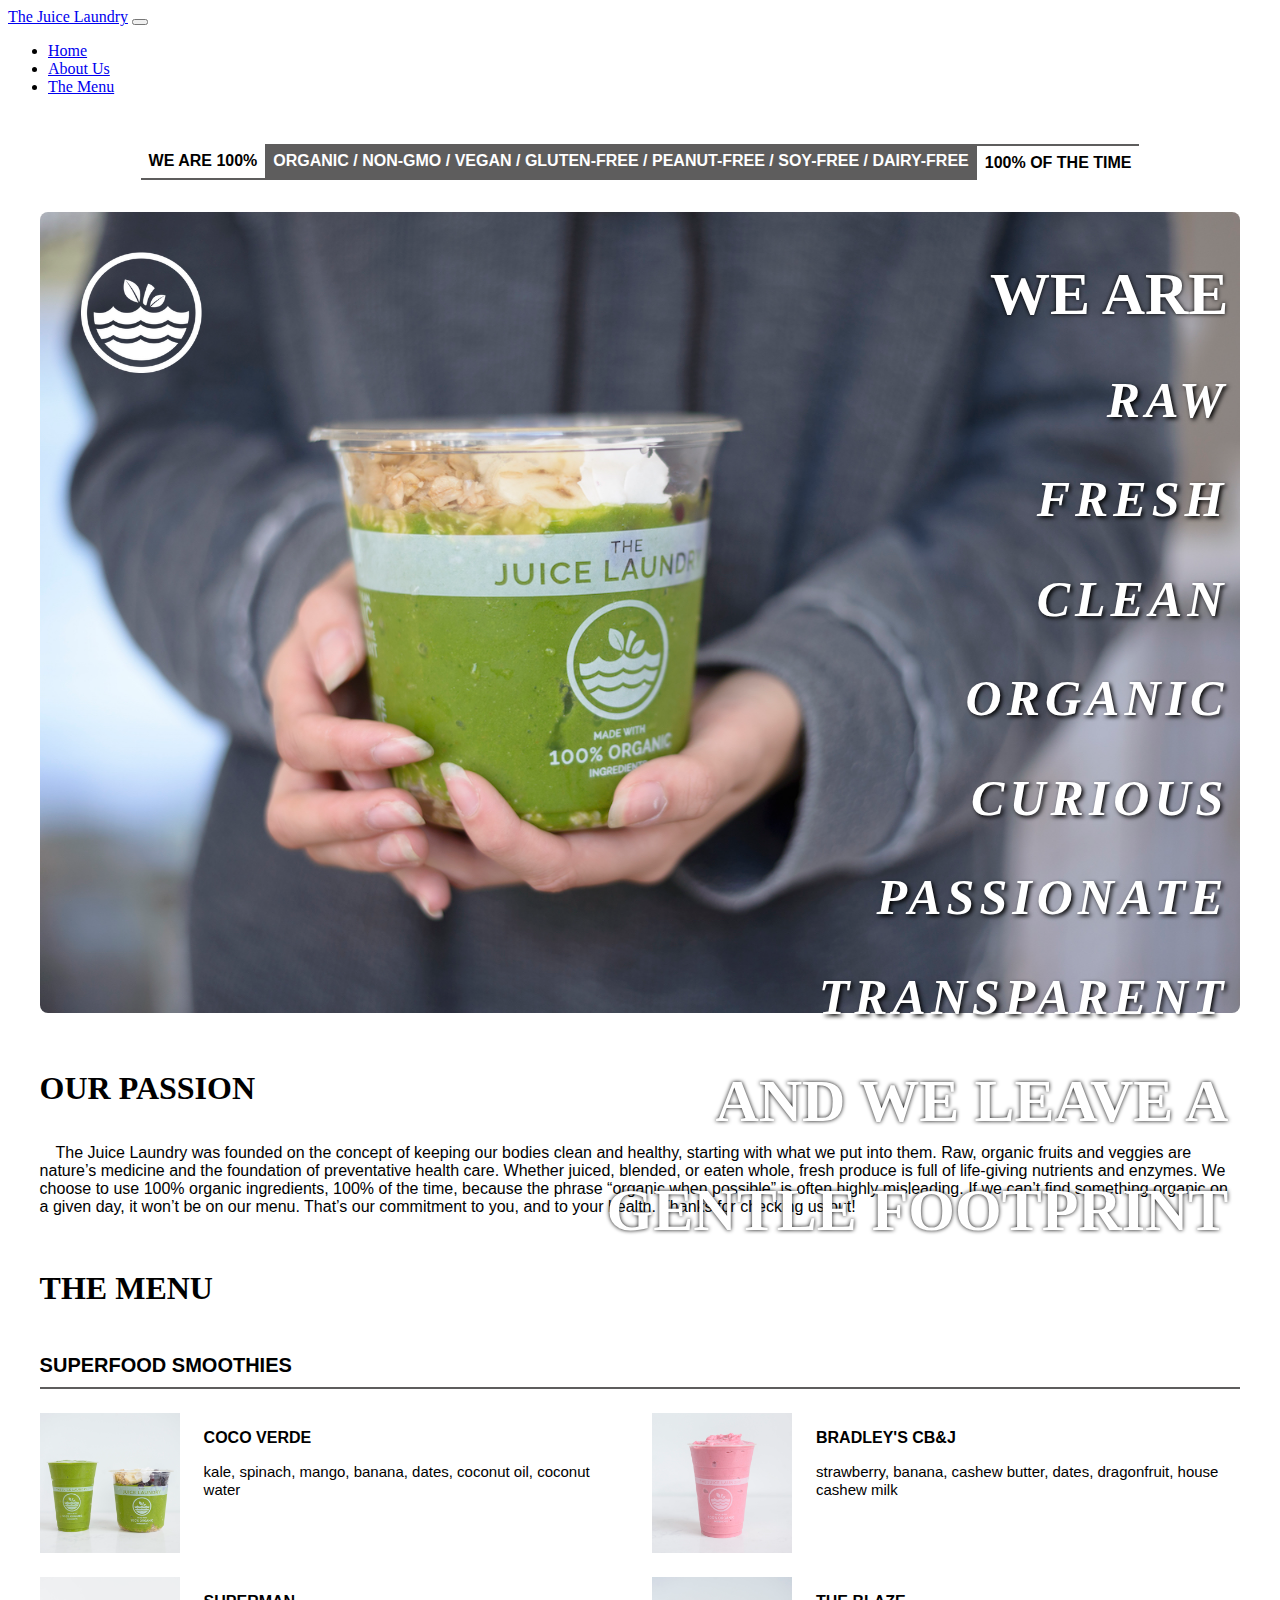
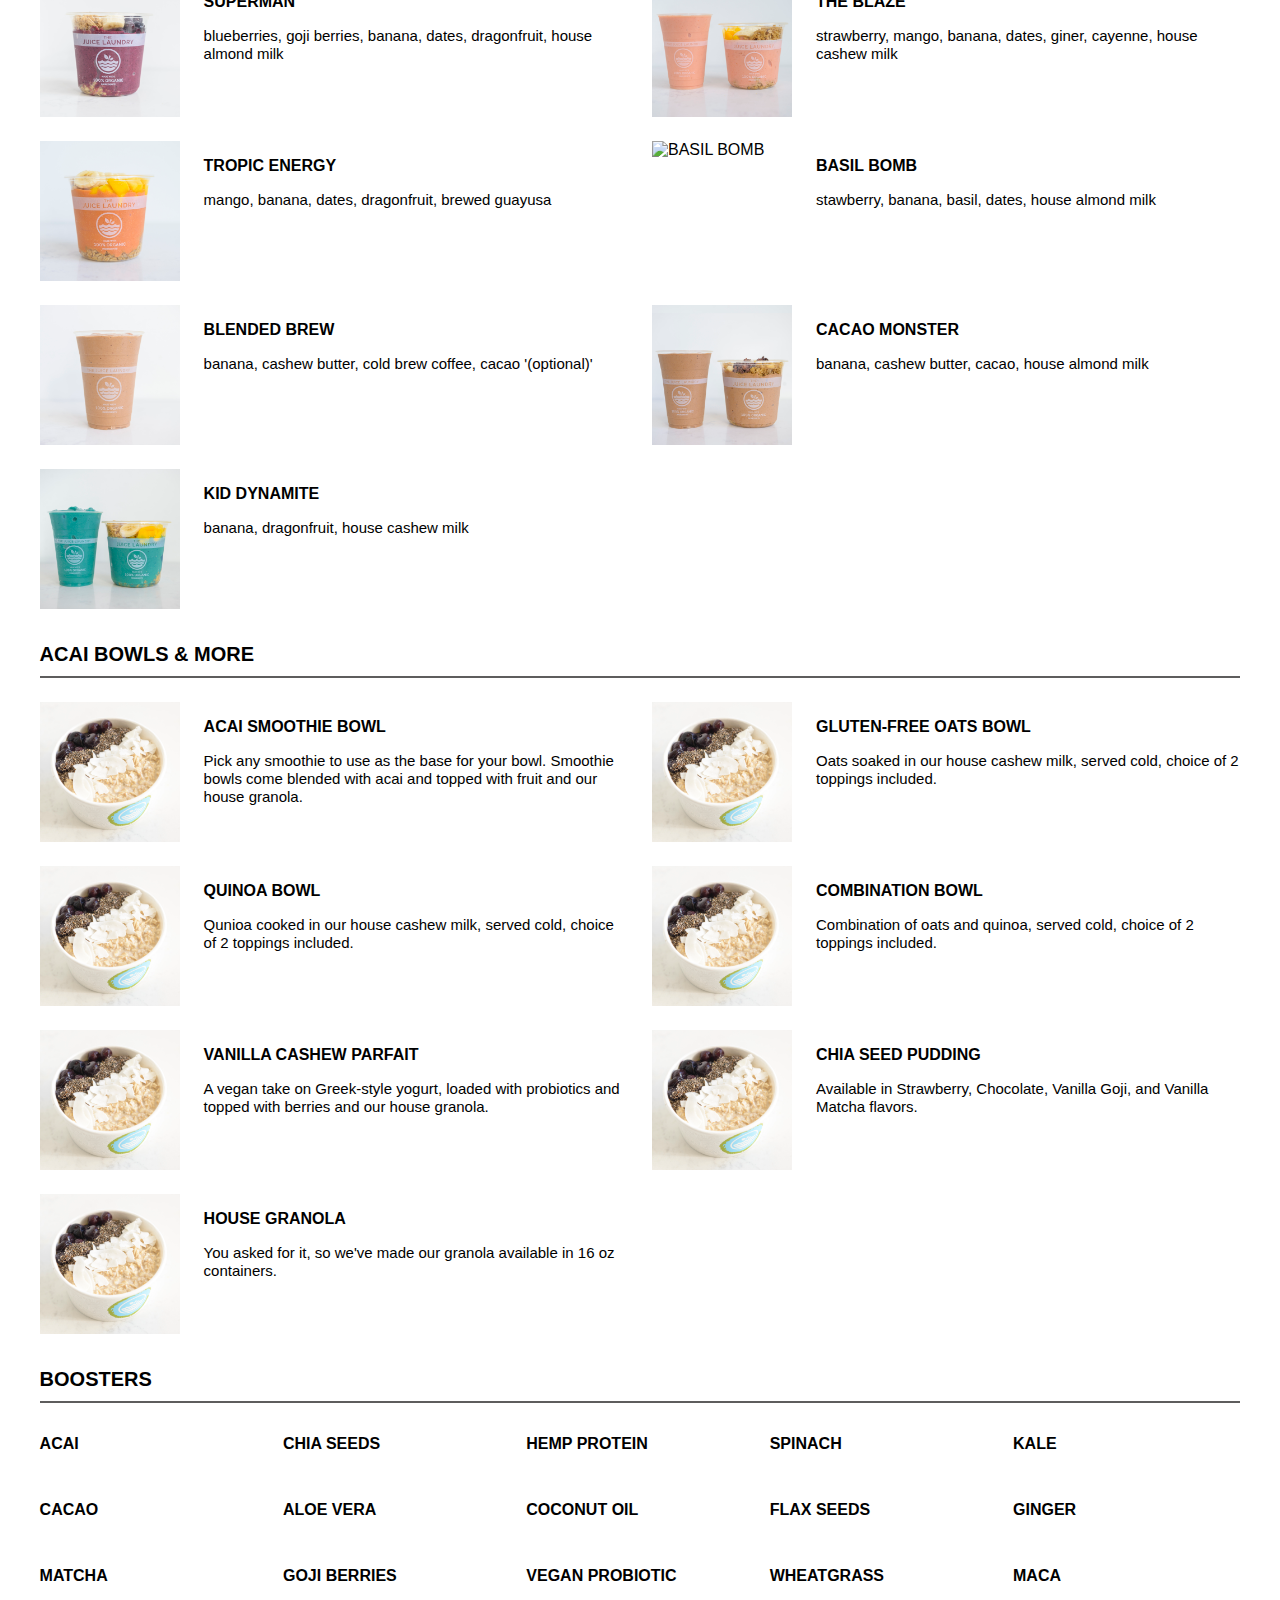
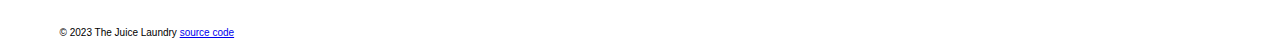
==== index.html @ c57b7bae "Update index.html" ====
<!DOCTYPE html>
<html lang="en-US"> 
    <head>
        <meta charset="UTF-8">
        <meta http-equiv="X-UA-Compatible" content="IE=edge">
        <meta name="viewport" content="width=device-width, initial-scale=1.0">
        <title>The Juice Laundry</title> 
        <link href="https://cdn.jsdelivr.net/npm/bootstrap@5.3.0-alpha2/dist/css/bootstrap.min.css" rel="stylesheet" integrity="sha384-aFq/bzH65dt+w6FI2ooMVUpc+21e0SRygnTpmBvdBgSdnuTN7QbdgL+OapgHtvPp" crossorigin="anonymous">
        <link rel="stylesheet" href="index-css.css">
        <base href="https://12mhudon.github.io/WebsiteChallenge/" target="_parent">
    </head>
    <nav class="navbar navbar-expand-md bg-dark navbar-dark">
        <a class="navbar-brand" href="index.html">The Juice Laundry</a>
      
        <button class="navbar-toggler" type="button" data-toggle="collapse" data-target="#collapsibleNavbar">
          <span class="navbar-toggler-icon"></span>
        </button>
      
        <div class="collapse navbar-collapse" id="collapsibleNavbar">
          <ul class="navbar-nav">
            <li class="nav-item">
              <a class="nav-link" href="index.html">Home</a>
            </li>
            <li class="nav-item">
              <a class="nav-link" href="AboutUs.html">About Us</a>
            </li>
            <li class="nav-item">
              <a class="nav-link" href="Menu.hmtl">The Menu</a>
            </li>
          </ul>
        </div>
      </nav>
      <div class="banner">
        <div class="header">
            <h3 class="header-left">
                WE ARE 100%
            </h3>
            <h3 class="header-middle">
                ORGANIC / NON-GMO / VEGAN / GLUTEN-FREE / PEANUT-FREE / SOY-FREE / DAIRY-FREE 
            </h3>
            <h3 class="header-right">
                100% OF THE TIME
            </h3>             
        </div>
    </div>
    <body>
        <div class="container">
            <div class="header-story">
                <img src="images/backgrounds/person-holding-bowl.jpg" alt="person holding bowl" class="header-story-background">
                <img src="images/logo-small.png" alt="logo" class="header-story-logo">
                <div class = "header-story-text">
                    <h1 class = "header-story-text1">WE ARE</h1>
                    <h2 class = "header-story-text2">RAW</h2>
                    <h2 class = "header-story-text2">FRESH</h2>
                    <h2 class = "header-story-text2">CLEAN</h2>
                    <h2 class = "header-story-text2">ORGANIC</h2>
                    <h2 class = "header-story-text2">CURIOUS</h2>
                    <h2 class = "header-story-text2">PASSIONATE</h2>
                    <h2 class = "header-story-text2">TRANSPARENT</h2>
                    <h1 class = "header-story-text1">AND WE LEAVE A</h1>
                    <h1 class = "header-story-text1">GENTLE FOOTPRINT</h1>
                </div>
            </div>
            <div class="header-passion-text">
                <h1 class = "title">OUR PASSION</h1>
                <p class="header-passion-text-detail" style="text-indent: 1em;">
                    The Juice Laundry was founded on the concept of keeping our bodies clean and healthy, starting with what we put into them. Raw, organic fruits and veggies are nature’s medicine and the foundation of preventative health care. Whether juiced, blended, or eaten whole, fresh produce is full of life-giving nutrients and enzymes. We choose to use 100% organic ingredients, 100% of the time, because the phrase “organic when possible” is often highly misleading. If we can’t find something organic on a given day, it won’t be on our menu. That’s our commitment to you, and to your health. Thanks for checking us out!
                </p>
            </div>
            <div class="menu">
                <h1 class = "title">THE MENU</h1>
                <h2 class="menu-group-title">
                    SUPERFOOD SMOOTHIES
                </h2>
                <div class="menu-group">
                    <div class="menu-item">
                        <img src="images/smoothies-bowls/414-coco-verde.jpg" alt="COCO VERDE" class="menu-item-img">
                        <div class="menu-item-txt">
                            <h3 class="menu-item-title">
                                <span class="menu-item-title">COCO VERDE</span>
                            </h3>
                            <p class="menu-item-detail">
                                kale, spinach, mango, banana, dates, coconut oil, coconut water
                            </p>
                        </div>
                    </div>
                    <div class="menu-item">
                        <img src="images/smoothies-bowls/415-cbj.jpg" alt="BRADLEY'S CB&J" class="menu-item-img">
                        <div class="menu-item-txt">
                            <h3 class="menu-item-title">
                                <span class="menu-item-title">BRADLEY'S CB&J</span>
                            </h3>
                            <p class="menu-item-detail">
                                strawberry, banana, cashew butter, dates, dragonfruit, house cashew milk
                            </p>
                        </div>
                    </div>
                    <div class="menu-item">
                        <img src="images/smoothies-bowls/416-super.jpg" alt="SUPERMAN" class="menu-item-img">
                        <div class="menu-item-txt">
                            <h3 class="menu-item-title">
                                <span class="menu-item-title">SUPERMAN</span>
                            </h3>
                            <p class="menu-item-detail">
                                blueberries, goji berries, banana, dates, dragonfruit, house almond milk
                            </p>
                        </div>
                    </div>
                    <div class="menu-item">
                        <img src="images/smoothies-bowls/417-blaze.jpg" alt="THE BLAZE" class="menu-item-img">
                        <div class="menu-item-txt">
                            <h3 class="menu-item-title">
                                <span class="menu-item-title">THE BLAZE</span>
                            </h3>
                            <p class="menu-item-detail">
                                strawberry, mango, banana, dates, giner, cayenne, house cashew milk
                            </p>
                        </div>
                    </div>
                    <div class="menu-item">
                        <img src="images/smoothies-bowls/452-tropic-energy.jpg" alt="TROPIC ENERGY" class="menu-item-img">
                        <div class="menu-item-txt">
                            <h3 class="menu-item-title">
                                <span class="menu-item-title">TROPIC ENERGY</span>
                            </h3>
                            <p class="menu-item-detail">
                                mango, banana, dates, dragonfruit, brewed guayusa
                            </p>
                        </div>
                    </div>
                    <div class="menu-item">
                        <img src="" alt="BASIL BOMB" class="menu-item-img">
                        <div class="menu-item-txt">
                            <h3 class="menu-item-title">
                                <span class="menu-item-title">BASIL BOMB</span>
                            </h3>
                            <p class="menu-item-detail">
                                stawberry, banana, basil, dates, house almond milk
                            </p>
                        </div>
                    </div>
                    <div class="menu-item">
                        <img src="images/smoothies-bowls/451-blended-brew.jpg" alt="BLENDED BREW" class="menu-item-img">
                        <div class="menu-item-txt">
                            <h3 class="menu-item-title">
                                <span class="menu-item-title">BLENDED BREW</span>
                            </h3>
                            <p class="menu-item-detail">
                                banana, cashew butter, cold brew coffee, cacao '(optional)'
                            </p>
                        </div>
                    </div>
                    <div class="menu-item">
                        <img src="images/smoothies-bowls/453-cacao-monster.jpg" alt="CACAO MONSTER" class="menu-item-img">
                        <div class="menu-item-txt">
                            <h3 class="menu-item-title">
                                <span class="menu-item-title">CACAO MONSTER</span>
                            </h3>
                            <p class="menu-item-detail">
                                banana, cashew butter, cacao, house almond milk
                            </p>
                        </div>
                    </div>
                    <div class="menu-item">
                        <img src="images/smoothies-bowls/465-waterboy.jpg.jpg" alt="KID DYNAMITE" class="menu-item-img">
                        <div class="menu-item-txt">
                            <h3 class="menu-item-title">
                                <span class="menu-item-title">KID DYNAMITE</span>
                            </h3>
                            <p class="menu-item-detail">
                                banana, dragonfruit, house cashew milk
                            </p>
                        </div>
                    </div>
                </div>
                <h2 class="menu-group-title">
                    ACAI BOWLS & MORE
                </h2>
                <div class="menu-group">
                    <div class="menu-item">
                        <img src="images/snacks/475-breakfast-bowl.jpg" alt="ACAI SMOOTHIE BOWL" class="menu-item-img">
                        <div class="menu-item-txt">
                            <h3 class="menu-item-title">
                                <span class="menu-item-title">ACAI SMOOTHIE BOWL</span>
                            </h3>
                            <p class="menu-item-detail">
                                Pick any smoothie to use as the base for your bowl. Smoothie bowls come blended with acai and topped with fruit and our house granola.
                            </p>
                        </div>
                    </div>
                    <div class="menu-item">
                        <img src="images/snacks/475-breakfast-bowl.jpg" alt="GLUTEN-FREE OATS BOWL" class="menu-item-img">
                        <div class="menu-item-txt">
                            <h3 class="menu-item-title">
                                <span class="menu-item-title">GLUTEN-FREE OATS BOWL</span>
                            </h3>
                            <p class="menu-item-detail">
                                Oats soaked in our house cashew milk, served cold, choice of 2 toppings included.
                            </p>
                        </div>
                    </div>
                    <div class="menu-item">
                        <img src="images/snacks/475-breakfast-bowl.jpg" alt="QUINOA BOWL" class="menu-item-img">
                        <div class="menu-item-txt">
                            <h3 class="menu-item-title">
                                <span class="menu-item-title">QUINOA BOWL</span>
                            </h3>
                            <p class="menu-item-detail">
                                Qunioa cooked in our house cashew milk, served cold, choice of 2 toppings included.
                            </p>
                        </div>
                    </div>
                    <div class="menu-item">
                        <img src="images/snacks/475-breakfast-bowl.jpg" alt="COMBINATION BOWL" class="menu-item-img">
                        <div class="menu-item-txt">
                            <h3 class="menu-item-title">
                                <span class="menu-item-title">COMBINATION BOWL</span>
                            </h3>
                            <p class="menu-item-detail">
                                Combination of oats and quinoa, served cold, choice of 2 toppings included.
                            </p>
                        </div>
                    </div>
                    <div class="menu-item">
                        <img src="images/snacks/475-breakfast-bowl.jpg" alt="VANILLA CASHEW PARFAIT" class="menu-item-img">
                        <div class="menu-item-txt">
                            <h3 class="menu-item-title">
                                <span class="menu-item-title">VANILLA CASHEW PARFAIT</span>
                            </h3>
                            <p class="menu-item-detail">
                                A vegan take on Greek-style yogurt, loaded with probiotics and topped with berries and our house granola.
                            </p>
                        </div>
                    </div>
                    <div class="menu-item">
                        <img src="images/snacks/475-breakfast-bowl.jpg" alt="CHIA SEED PUDDING" class="menu-item-img">
                        <div class="menu-item-txt">
                            <h3 class="menu-item-title">
                                <span class="menu-item-title">CHIA SEED PUDDING</span>
                            </h3>
                            <p class="menu-item-detail">
                                Available in Strawberry, Chocolate, Vanilla Goji, and Vanilla Matcha flavors.
                            </p>
                        </div>
                    </div>
                    <div class="menu-item">
                        <img src="images/snacks/475-breakfast-bowl.jpg" alt="HOUSE GRANOLA" class="menu-item-img">
                        <div class="menu-item-txt">
                            <h3 class="menu-item-title">
                                <span class="menu-item-title">HOUSE GRANOLA</span>
                            </h3>
                            <p class="menu-item-detail">
                                You asked for it, so we've made our granola available in 16 oz containers.
                            </p>
                        </div>
                    </div>
                </div>
                <h2 class="menu-group-title">
                    BOOSTERS
                </h2>
                <div class="menu-group-alt">
                    <div class="menu-item">
                        <div class="menu-item-txt">
                            <h3 class="menu-item-title-small">
                                <span class="menu-item-title-small">ACAI</span>
                            </h3>
                        </div>
                    </div>
                    <div class="menu-item">
                        <div class="menu-item-txt">
                            <h3 class="menu-item-title-small">
                                <span class="menu-item-title-small">CHIA SEEDS</span>
                            </h3>
                        </div>
                    </div>
                    <div class="menu-item">
                        <div class="menu-item-txt">
                            <h3 class="menu-item-title-small">
                                <span class="menu-item-title-small">HEMP PROTEIN</span>
                            </h3>
                        </div>
                    </div>
                    <div class="menu-item">
                        <div class="menu-item-txt">
                            <h3 class="menu-item-title-small">
                                <span class="menu-item-title-small">SPINACH</span>
                            </h3>
                        </div>
                    </div>
                    <div class="menu-item">
                        <div class="menu-item-txt">
                            <h3 class="menu-item-title-small">
                                <span class="menu-item-title-small">KALE</span>
                            </h3>
                        </div>
                    </div>
                    <div class="menu-item">
                        <div class="menu-item-txt">
                            <h3 class="menu-item-title-small">
                                <span class="menu-item-title-small">CACAO</span>
                            </h3>
                        </div>
                    </div>
                    <div class="menu-item">
                        <div class="menu-item-txt">
                            <h3 class="menu-item-title-small">
                                <span class="menu-item-title-small">ALOE VERA</span>
                            </h3>
                        </div>
                    </div>
                    <div class="menu-item">
                        <div class="menu-item-txt">
                            <h3 class="menu-item-title-small">
                                <span class="menu-item-title-small">COCONUT OIL</span>
                            </h3>
                        </div>
                    </div>
                    <div class="menu-item">
                        <div class="menu-item-txt">
                            <h3 class="menu-item-title-small">
                                <span class="menu-item-title-small">FLAX SEEDS</span>
                            </h3>
                        </div>
                    </div>
                    <div class="menu-item">
                        <div class="menu-item-txt">
                            <h3 class="menu-item-title-small">
                                <span class="menu-item-title-small">GINGER</span>
                            </h3>
                        </div>
                    </div>
                    <div class="menu-item">
                        <div class="menu-item-txt">
                            <h3 class="menu-item-title-small">
                                <span class="menu-item-title-small">MATCHA</span>
                            </h3>
                        </div>
                    </div>
                    <div class="menu-item">
                        <div class="menu-item-txt">
                            <h3 class="menu-item-title-small">
                                <span class="menu-item-title-small">GOJI BERRIES</span>
                            </h3>
                        </div>
                    </div>
                    <div class="menu-item">
                        <div class="menu-item-txt">
                            <h3 class="menu-item-title-small">
                                <span class="menu-item-title-small">VEGAN PROBIOTIC</span>
                            </h3>
                        </div>
                    </div>
                    <div class="menu-item">
                        <div class="menu-item-txt">
                            <h3 class="menu-item-title-small">
                                <span class="menu-item-title-small">WHEATGRASS</span>
                            </h3>
                        </div>
                    </div>
                    <div class="menu-item">
                        <div class="menu-item-txt">
                            <h3 class="menu-item-title-small">
                                <span class="menu-item-title-small">MACA</span>
                            </h3>
                        </div>
                    </div>
            </div>
            <div class = footer>
                <p>&copy; 2023 The Juice Laundry
                    <a href="https://github.com/12mhudon/WebsiteChallenge">source code</a>
                </p>
            </div>
        </div>
    </body>
    
</html>
---- index-css.css ----
.banner {
    margin: 0 auto;
    padding: 0;
    text-align: center;
    align-content: center;
    width: fit-content;
}

.container {
    width: 95%;
    margin: 0 auto;
}

.header-story {
    position: relative;
    display: inline-block;
}

.header-story-background {
    width: 100%;
    height: 100%;
    object-fit: cover;
    border-radius: 8px;
}

.header-story-logo {
    position: absolute;
    top: 5%;
    left: 1%;
    width: 15%;
    height: 15%;
    object-fit: contain;
}

.header-story-text {
    text-align: right;
    color: white;
    position: absolute;
    margin: 0px;
    top: 1%;
    right: 1%;
}

.header-story-text1 {
    font-size: 22px;
    text-shadow: 0px 0px 4px black;
}

.header-story-text2 {
    font-size: 17px;
    font-style: italic;
    text-shadow: 2px 2px 4px black;
    letter-spacing: 0.1em;
}

.header-passion-text {
    font-family: sans-serif;
}

.title{
    padding-top: 1em;
    padding-bottom: 0.5em;
    font-family: cursive;
}

.footer {
    font-family: sans-serif;
    font-size: 10px;
    padding-left: 2em;
}

.header {
    display: flex;
    font-family: sans-serif;
    padding: 1em 0;
    text-align: center;
    width: fit-content;
}

.header-left {
    font-size: 12px;
    border-bottom: 2px solid #5e5d5d;
    padding: 0.5em;
}

.header-right {
    font-size: 12px;
    border-top: 2px solid #5e5d5d;
    padding: 0.5em;
}

.header-middle {
    font-size: 12px;
    font-weight:bold;
    background-color:#5e5d5d;
    color: white;
    padding: 0.5em;
}

.menu { 
    font-family: sans-serif;
}

.menu-group-title { 
    font-size: 18px;
    font-weight: bolder;
    margin: 0;
    padding-top: 0.5em;
    padding-bottom: 0.5em;
    border-bottom: 2px solid #5e5d5d;
}

.menu-item-title {
    font-size: 14px;
    font-weight: bold;
}

.menu-item-detail {
    line-height: 1.2;
    font-size: 13px;
}

.menu-group {
    display: grid;
    grid-template-columns: 1f;
    gap: 1.5em;
    padding: 1.5em 0;
}

.menu-item {
    display: flex;
}

.menu-item-txt {
    flex-grow: 1;
}

.menu-item-img {
    width: 90px;
    height: 90px;
    margin-right: 1.5em;
    flex-shrink: 0;
    object-fit: cover;
}

.menu-item-title-small {
    font-size: 14px;
}

.menu-group-alt {
    display: grid;
    grid-template-columns: 1fr 1fr 1fr 1fr;
    gap: 1em;
    padding: 1em 0;
}

@media screen and (min-width: 768px) {
    .header-story-text1 {
        font-size: 36px;
        text-shadow: 0px 0px 4px black;
    }
    
    .header-story-text2 {
        font-size: 28px;
        font-style: italic;
        text-shadow: 2px 2px 4px black;
        letter-spacing: 0.1em;
    }
}

@media screen and (min-width: 992px) {
    .menu-group-title {
        font-size: 20px;
        font-weight: bolder;
        margin: 0;
        padding-top: 0.5em;
        padding-bottom: 0.5em;
        border-bottom: 2px solid #5e5d5d;
    }

    .menu-item-title {
        font-size: 16px;
        font-weight: bold;
    }

    .menu-item-detail {
        line-height: 1.2;
        font-size: 15px;
    }

    .header-left {
        font-size: 16px;
        border-bottom: 2px solid #5e5d5d;
        padding: 0.5em;
    }
    
    .header-right {
        font-size: 16px;
        border-top: 2px solid #5e5d5d;
        padding: 0.5em;
    }
    
    .header-middle {
        font-size: 16px;
        font-weight: bold;
        background-color: #5e5d5d;
        color: white;
        padding: 0.5em;
    }

    .menu-group {
        grid-template-columns: 1fr 1fr;
    }
    .menu-item-img {
        width: 140px;
        height: 140px;
        margin-right: 1.5em;
        flex-shrink: 0;
        object-fit: cover;
    }

    .menu-item-title-small {
        font-size: 16px;
    }

    .menu-group-alt {
        display: grid;
        grid-template-columns: 1fr 1fr 1fr 1fr 1fr;
        gap: 1em;
        padding: 1em 0;
    }

    .header-story-text1 {
        font-size: 48px;
        text-shadow: 0px 0px 4px black;
    }
    
    .header-story-text2 {
        font-size: 40px;
        font-style: italic;
        text-shadow: 2px 2px 4px black;
        letter-spacing: 0.1em;
    }
}

@media screen and (min-width: 1200px) {
    .header-story-text1 {
        font-size: 60px;
        text-shadow: 0px 0px 4px black;
    }
    
    .header-story-text2 {
        font-size: 50px;
        font-style: italic;
        text-shadow: 2px 2px 4px black;
        letter-spacing: 0.1em;
    }
}
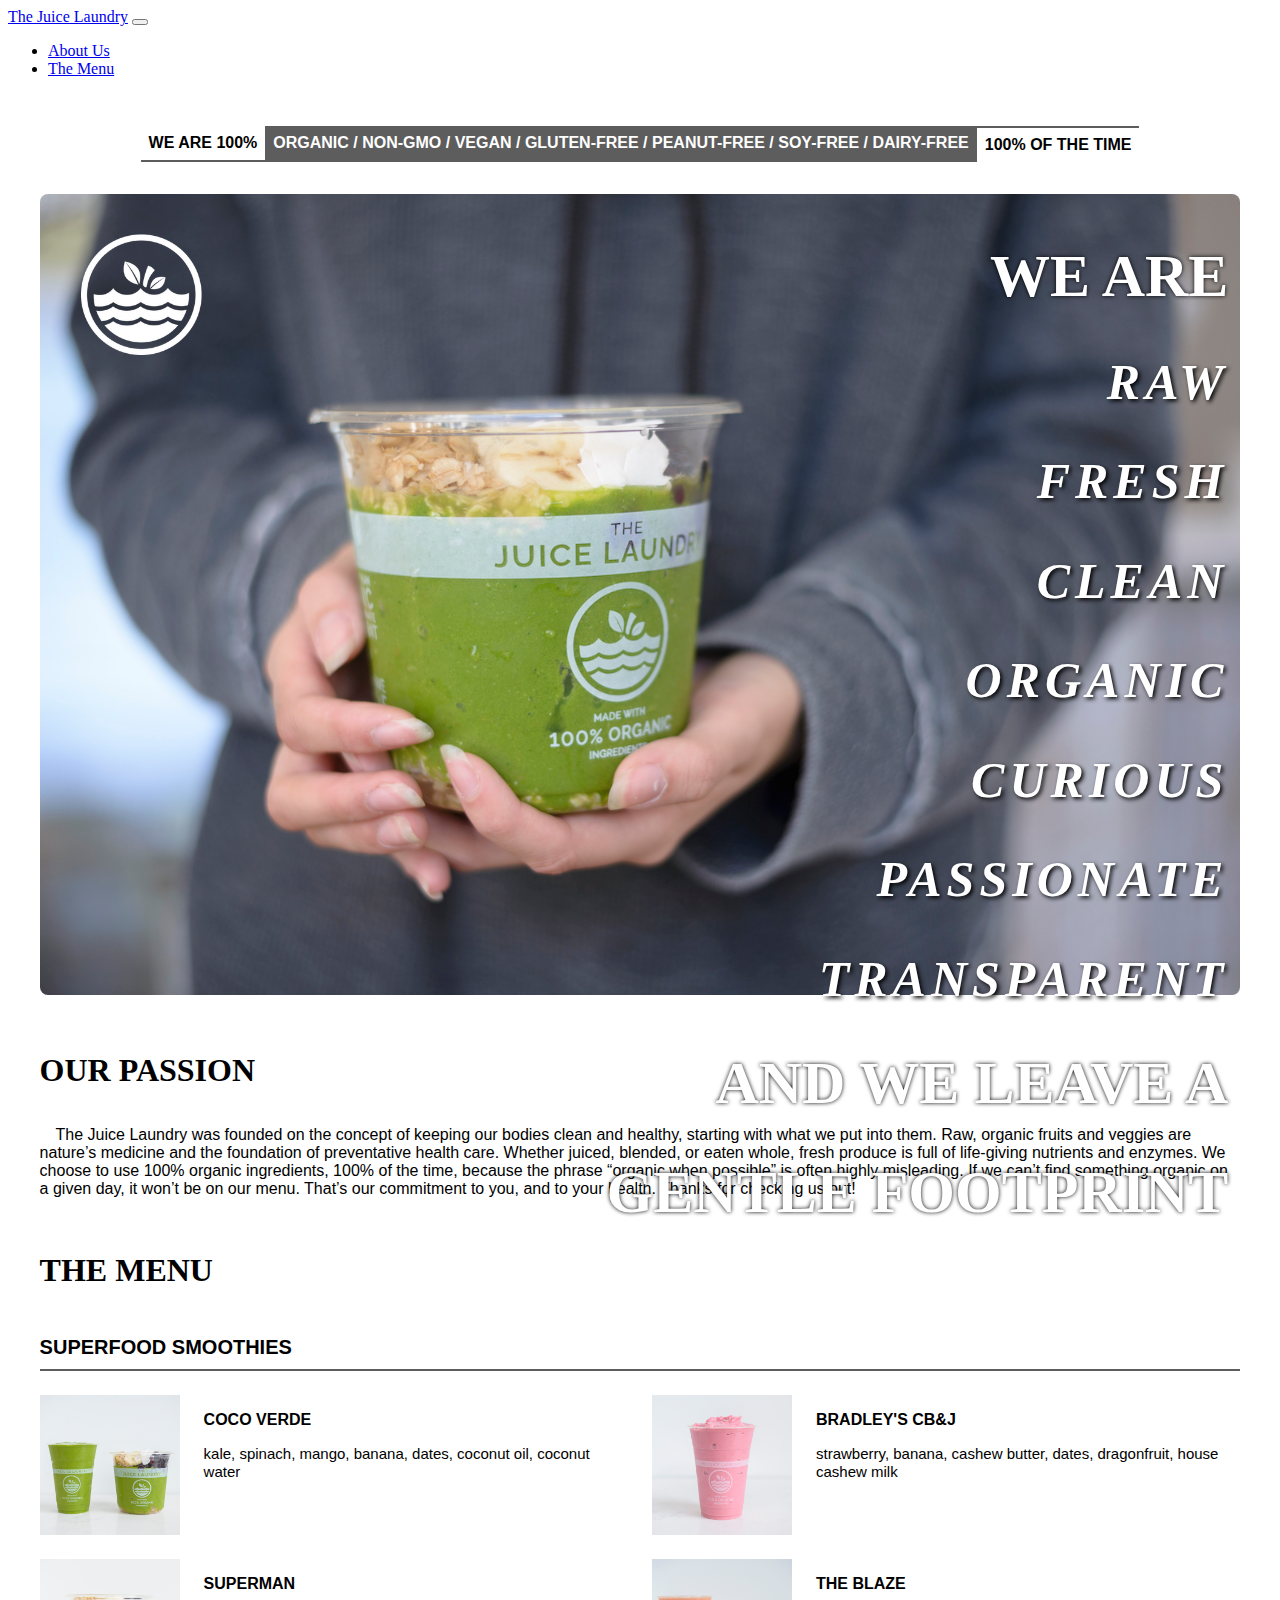
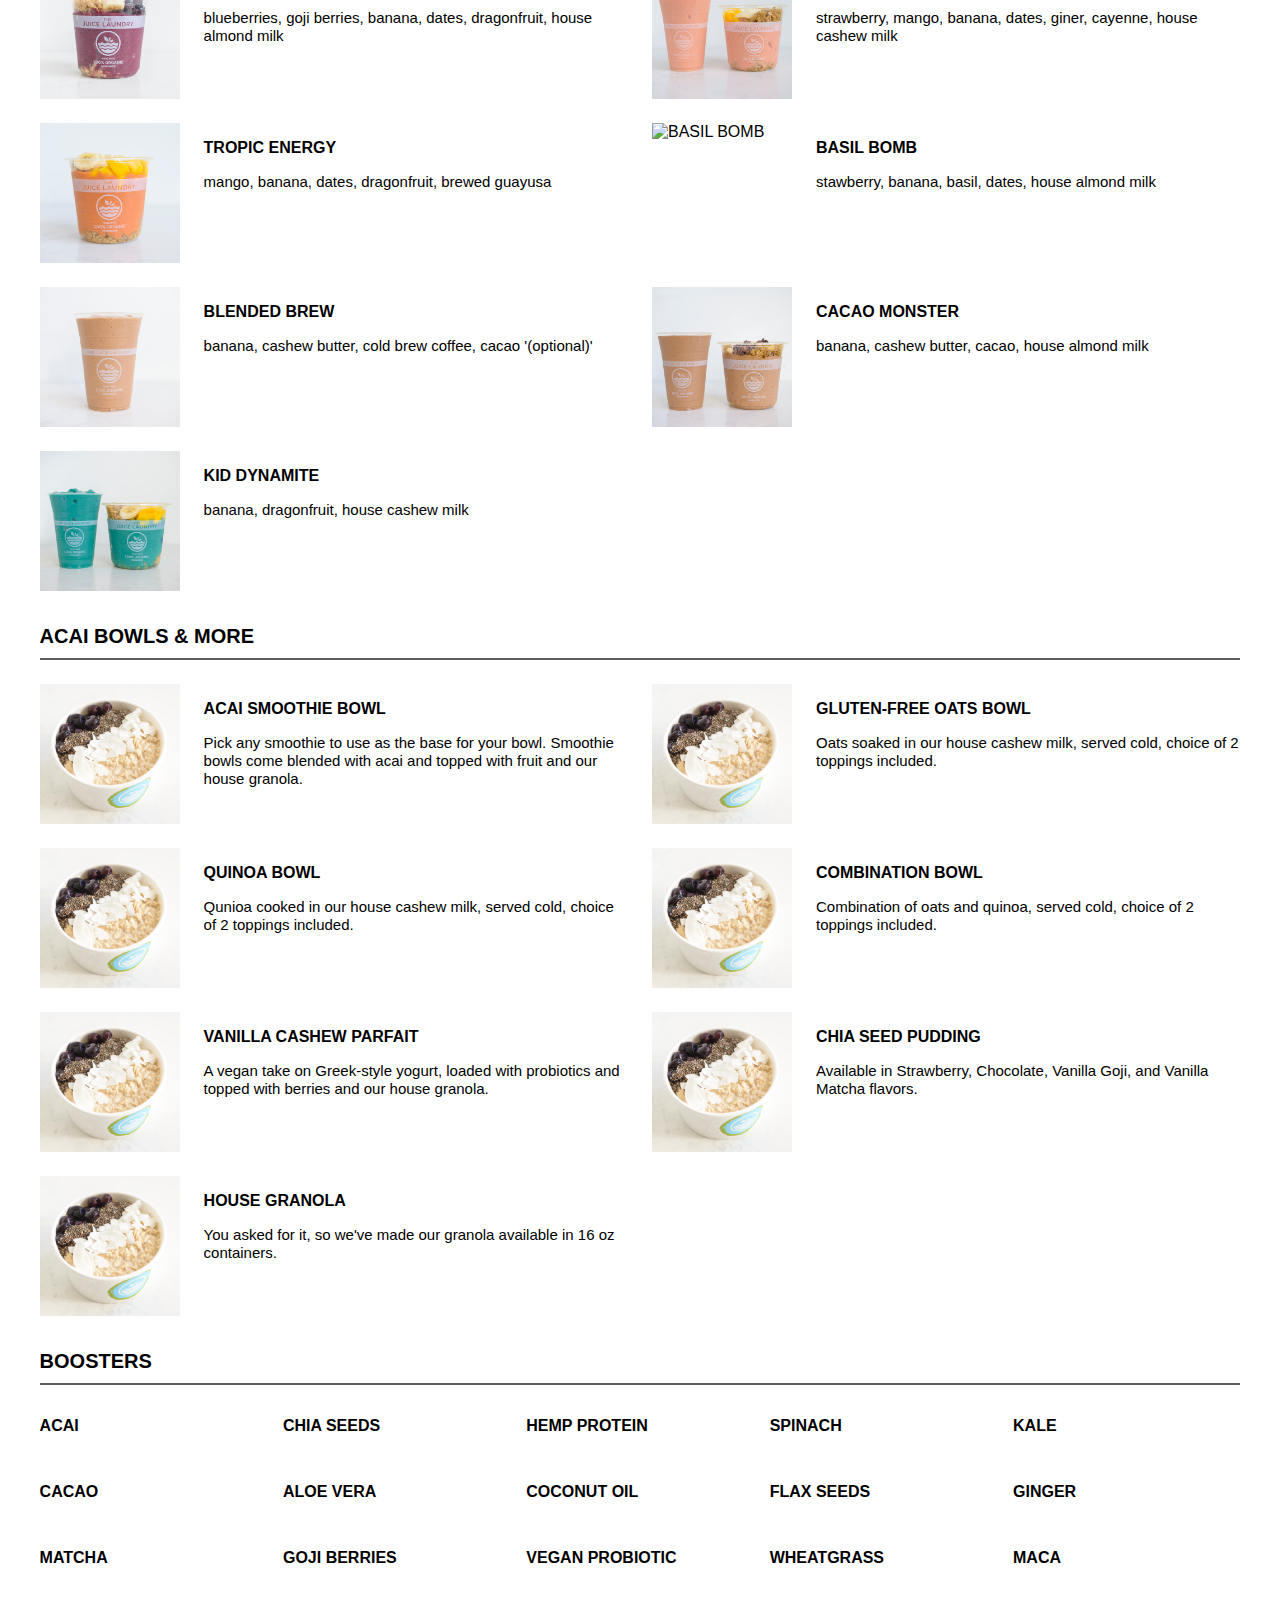
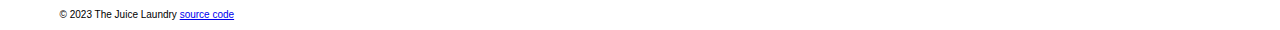
==== commit 9bc948a1: "Update index.html" ====
--- a/index.html
+++ b/index.html
@@ -6,28 +6,30 @@
         <meta name="viewport" content="width=device-width, initial-scale=1.0">
         <title>The Juice Laundry</title> 
         <link href="https://cdn.jsdelivr.net/npm/bootstrap@5.3.0-alpha2/dist/css/bootstrap.min.css" rel="stylesheet" integrity="sha384-aFq/bzH65dt+w6FI2ooMVUpc+21e0SRygnTpmBvdBgSdnuTN7QbdgL+OapgHtvPp" crossorigin="anonymous">
+        <script src="https://cdn.jsdelivr.net/npm/bootstrap@5.0.0-beta3/dist/js/bootstrap.bundle.min.js" integrity="sha384-JEW9xMcG8R+pH31jmWH6WWP0WintQrMb4s7ZOdauHnUtxwoG2vI5DkLtS3qm9Ekf" crossorigin="anonymous"></script>
         <link rel="stylesheet" href="index-css.css">
         <base href="https://12mhudon.github.io/WebsiteChallenge/" target="_parent">
     </head>
-    <nav class="navbar navbar-expand-md bg-dark navbar-dark">
-        <a class="navbar-brand" href="index.html">The Juice Laundry</a>
-      
-        <button class="navbar-toggler" type="button" data-toggle="collapse" data-target="#collapsibleNavbar">
-          <span class="navbar-toggler-icon"></span>
-        </button>
-      
-        <div class="collapse navbar-collapse" id="collapsibleNavbar">
-          <ul class="navbar-nav">
-            <li class="nav-item">
-              <a class="nav-link" href="index.html">Home</a>
-            </li>
-            <li class="nav-item">
-              <a class="nav-link" href="AboutUs.html">About Us</a>
-            </li>
-            <li class="nav-item">
-              <a class="nav-link" href="Menu.hmtl">The Menu</a>
-            </li>
-          </ul>
+    <nav class="navbar navbar-expand-lg navbar-light bg-dark fixed-top" data-bs-theme="dark">
+        <div class="container-fluid">
+          <a class="navbar-brand" href="index.html">The Juice Laundry</a>
+  
+          <button class="navbar-toggler" type="button" data-bs-toggle="collapse" data-bs-target="#navbarSupportedContent" aria-controls="navbarSupportedContent" aria-expanded="false" aria-label="Toggle navigation">
+            <span class="navbar-toggler-icon"></span>
+          </button>
+  
+          <div class="collapse navbar-collapse" id="navbarSupportedContent">
+            <ul class="navbar-nav ms-auto mb-2 mb-lg-0">
+              <li class="nav-item">
+                <a class="nav-link active" aria-current="page" href="AboutUs.html">About Us</a>
+              </li>
+  
+              <li class="nav-item">
+                <a class="nav-link" href="Menu.html">The Menu</a>
+              </li>
+  
+            </ul>
+          </div>
         </div>
       </nav>
       <div class="banner">
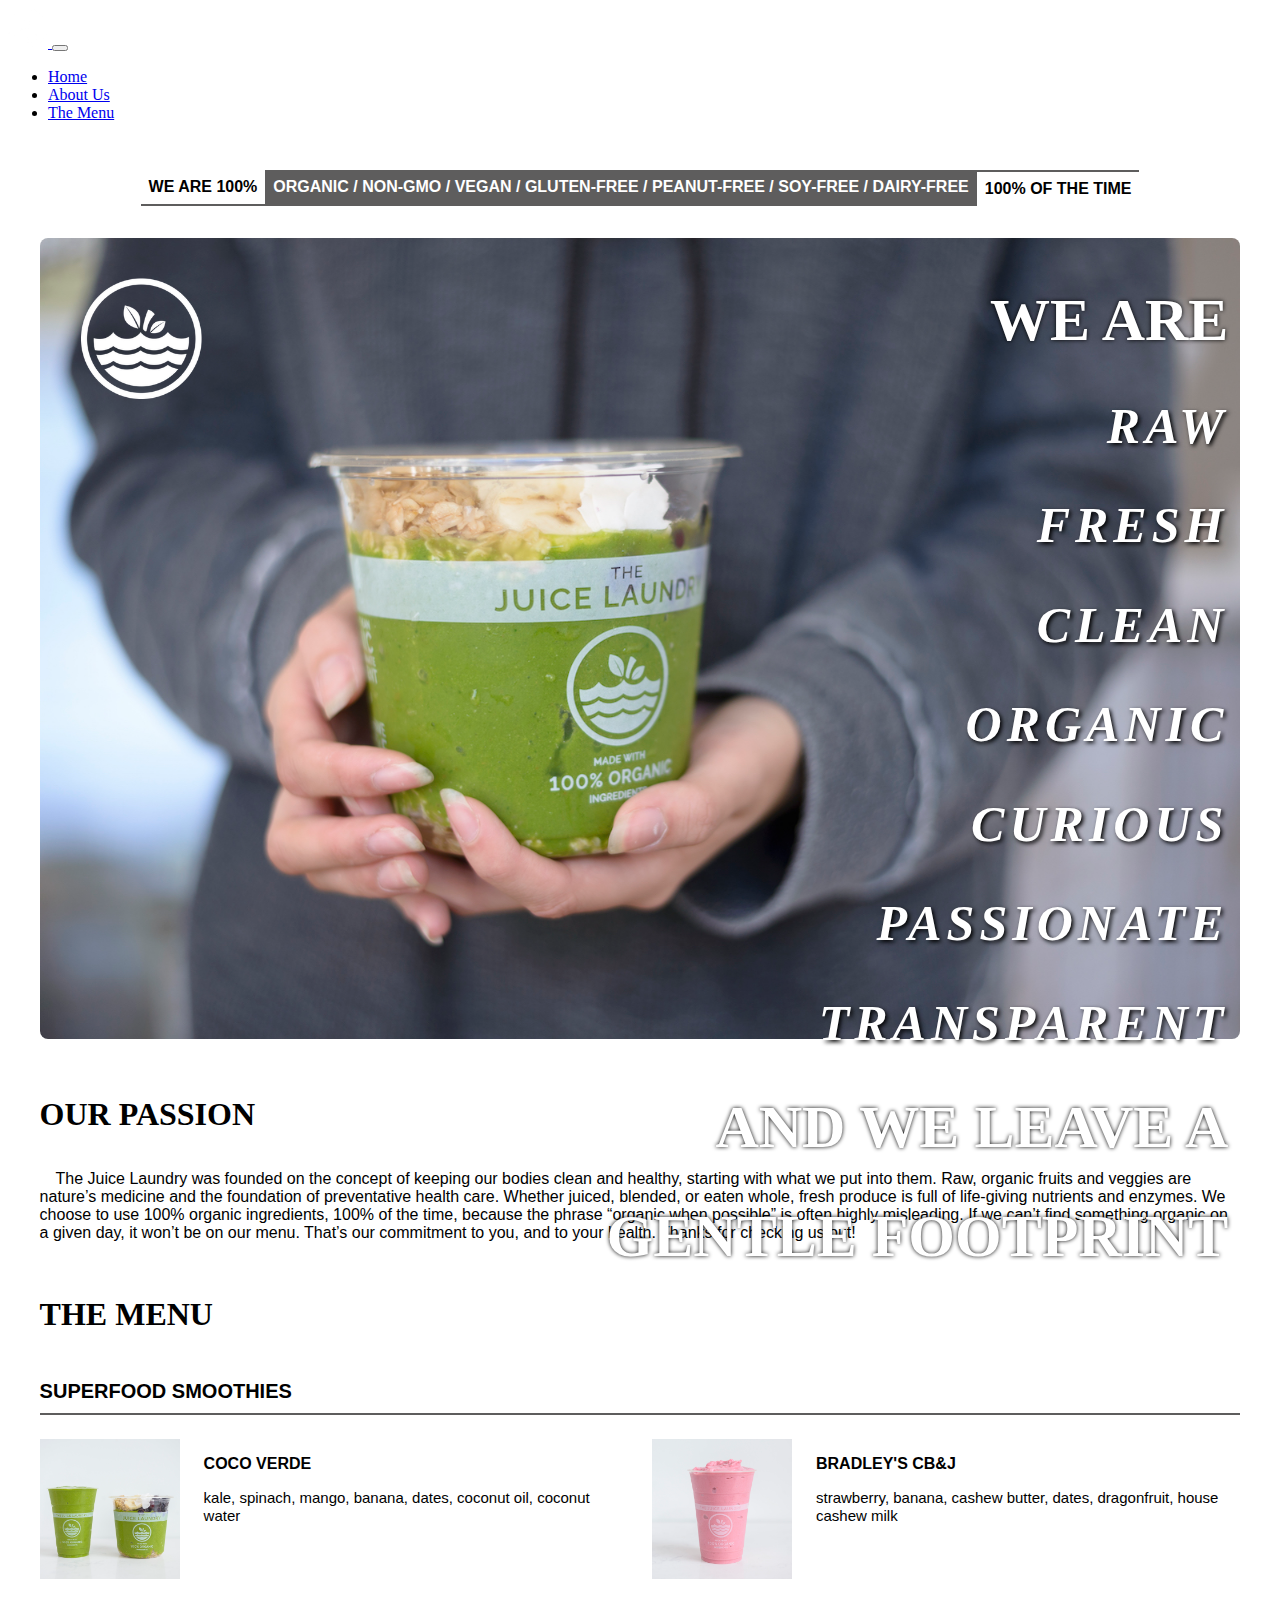
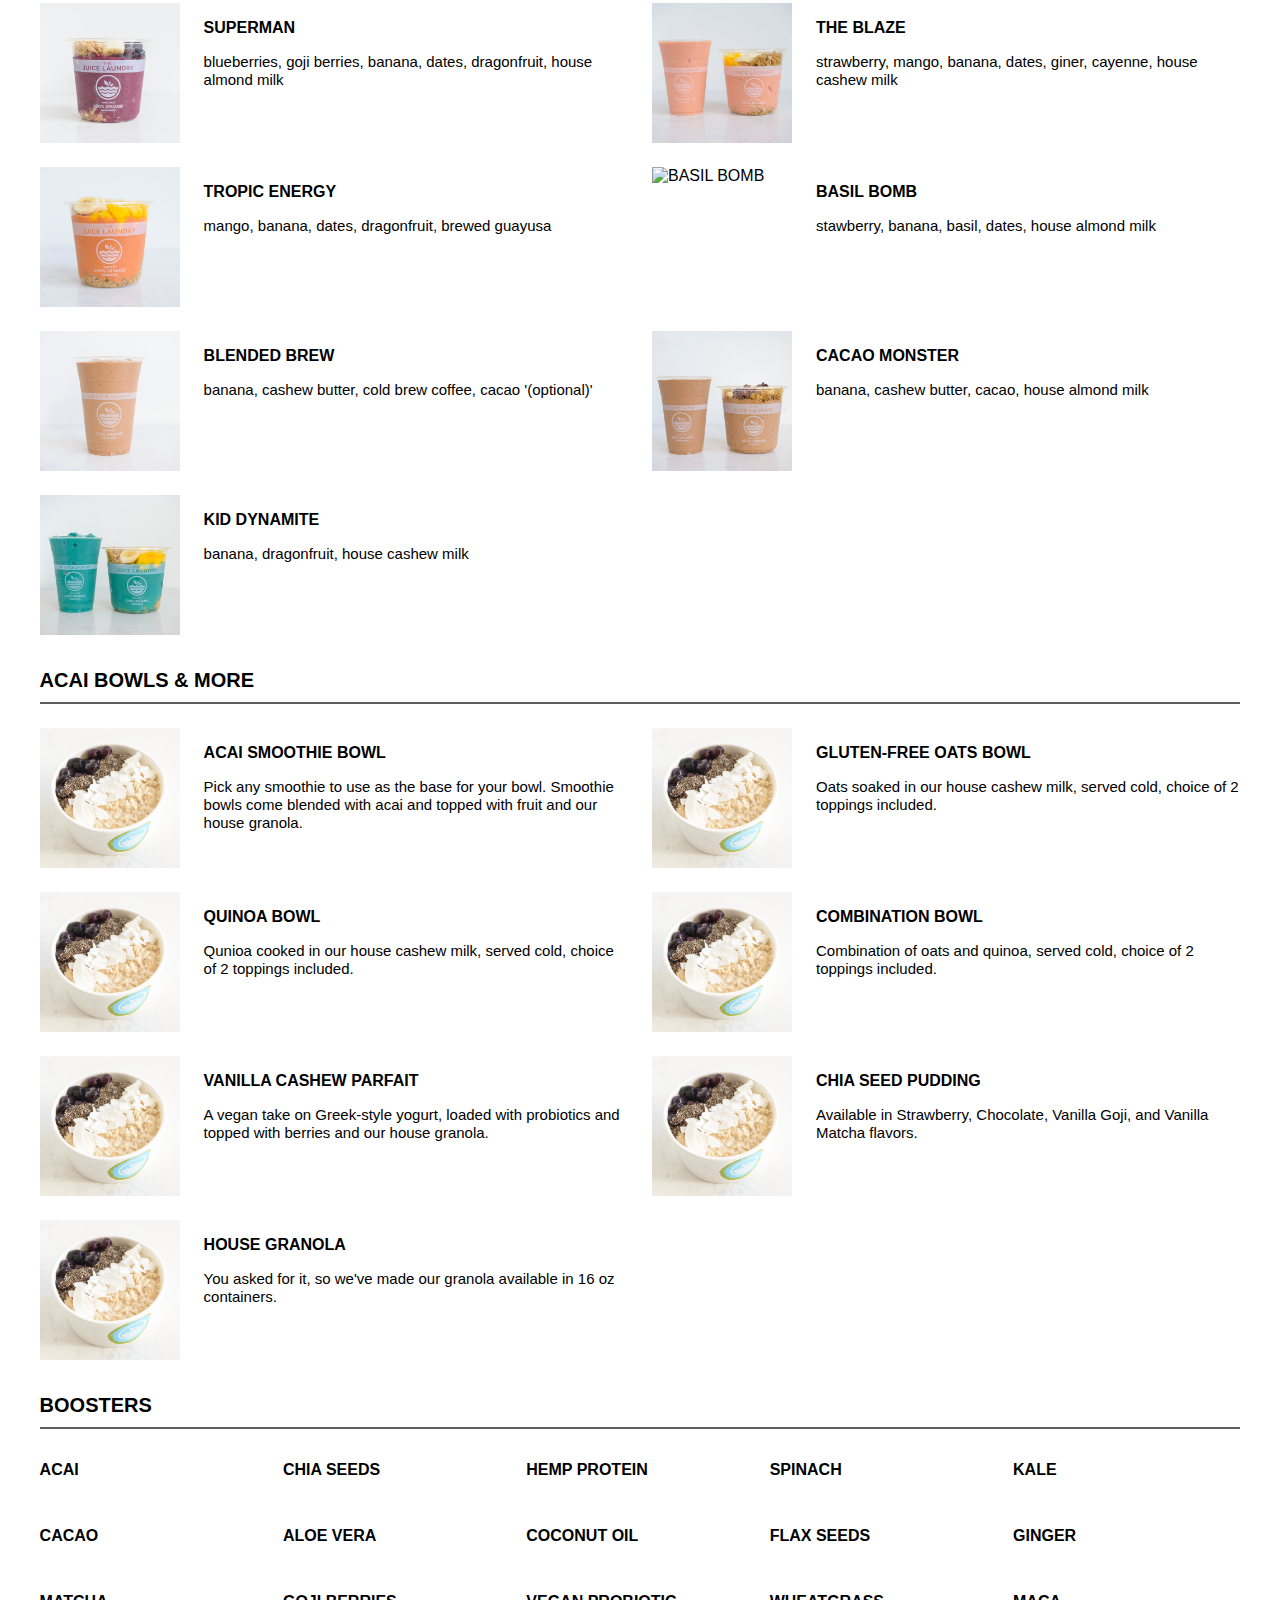
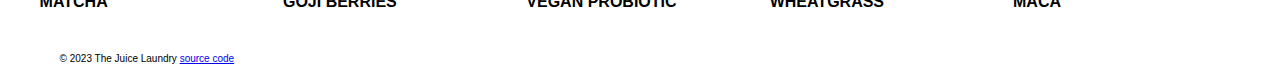
==== commit d72d09f1: "updated navbar links and format" ====
--- a/index.html
+++ b/index.html
@@ -12,7 +12,9 @@
     </head>
     <nav class="navbar navbar-expand-lg navbar-light bg-dark fixed-top" data-bs-theme="dark">
         <div class="container-fluid">
-          <a class="navbar-brand" href="index.html">The Juice Laundry</a>
+          <a class="navbar-brand" href="index.html">
+            <img src="images/logo-small.png" alt="Logo" style="width:40px;">
+        </a>
   
           <button class="navbar-toggler" type="button" data-bs-toggle="collapse" data-bs-target="#navbarSupportedContent" aria-controls="navbarSupportedContent" aria-expanded="false" aria-label="Toggle navigation">
             <span class="navbar-toggler-icon"></span>
@@ -21,9 +23,11 @@
           <div class="collapse navbar-collapse" id="navbarSupportedContent">
             <ul class="navbar-nav ms-auto mb-2 mb-lg-0">
               <li class="nav-item">
-                <a class="nav-link active" aria-current="page" href="AboutUs.html">About Us</a>
+                <a class="nav-link active" aria-current="page" href="index.html">Home</a>
               </li>
-  
+              <li class="nav-item">
+                <a class="nav-link" href="AboutUs.html">About Us</a>
+              </li>
               <li class="nav-item">
                 <a class="nav-link" href="Menu.html">The Menu</a>
               </li>
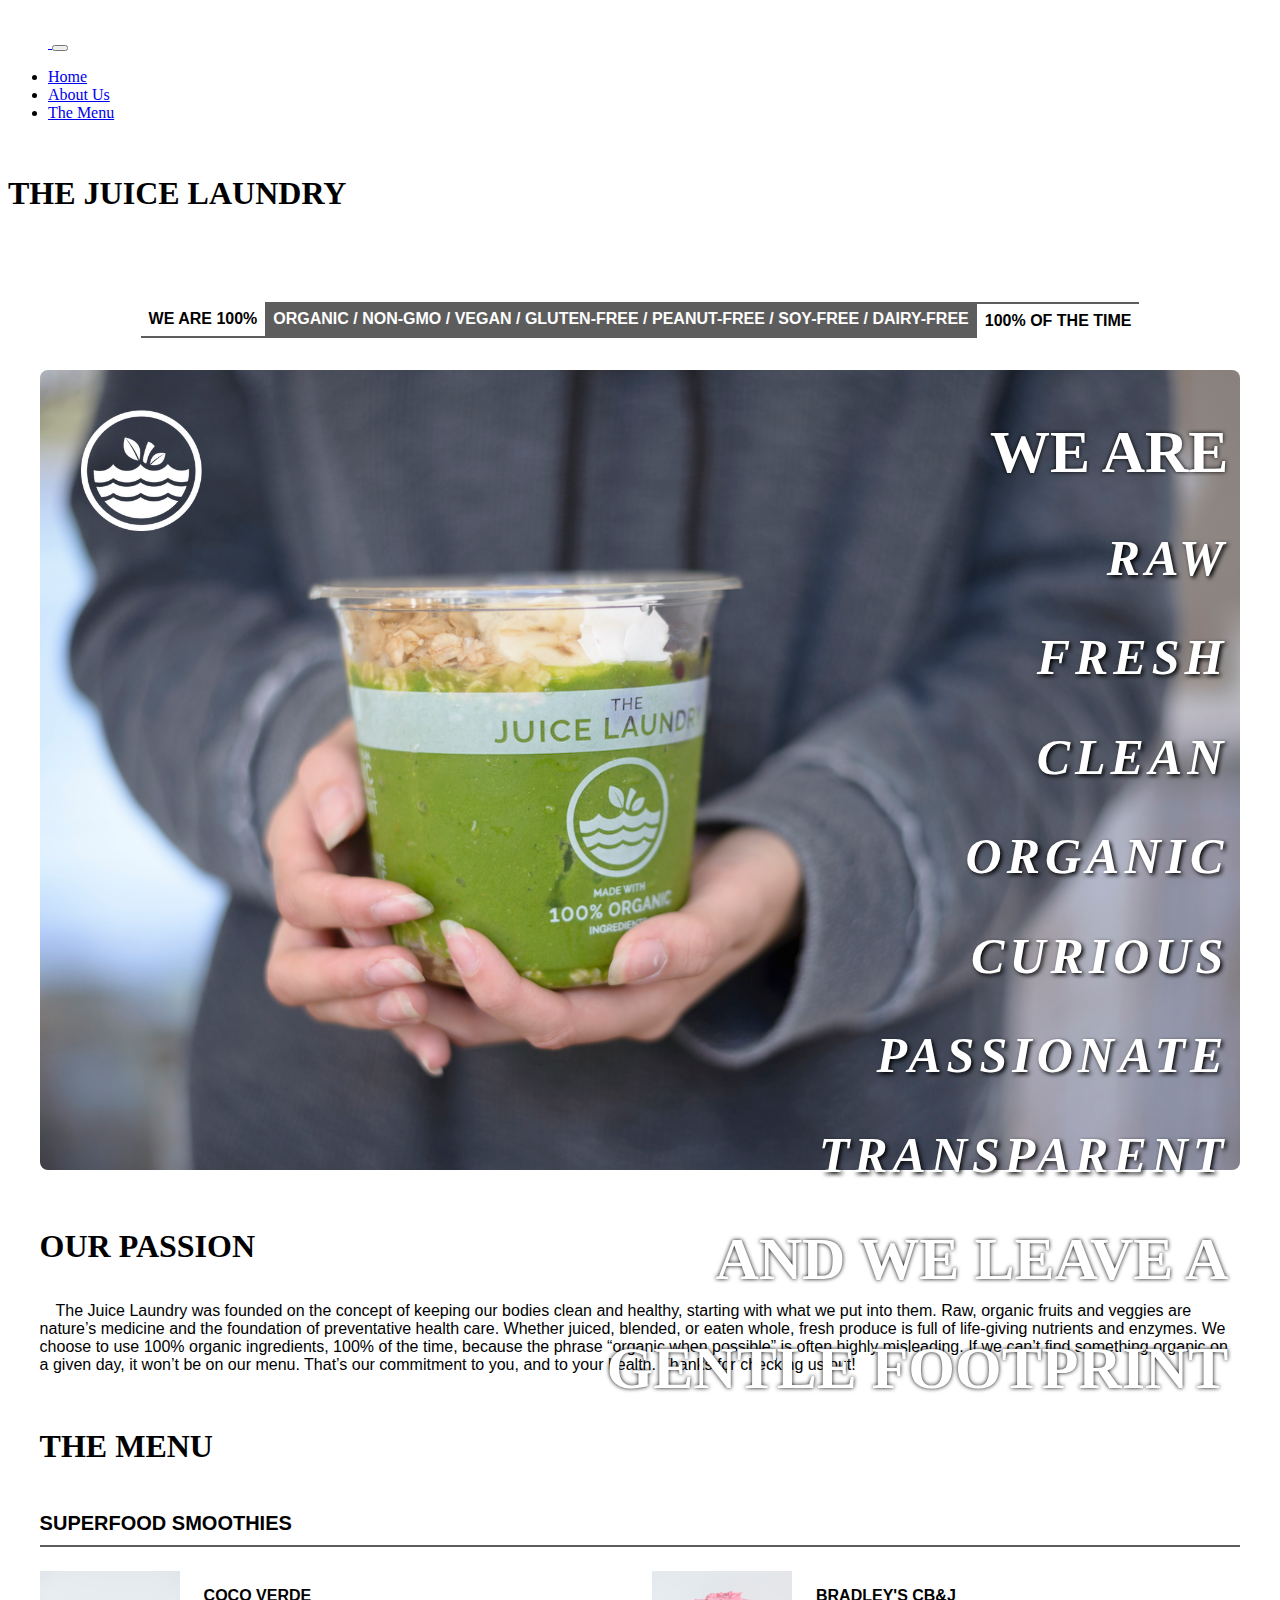
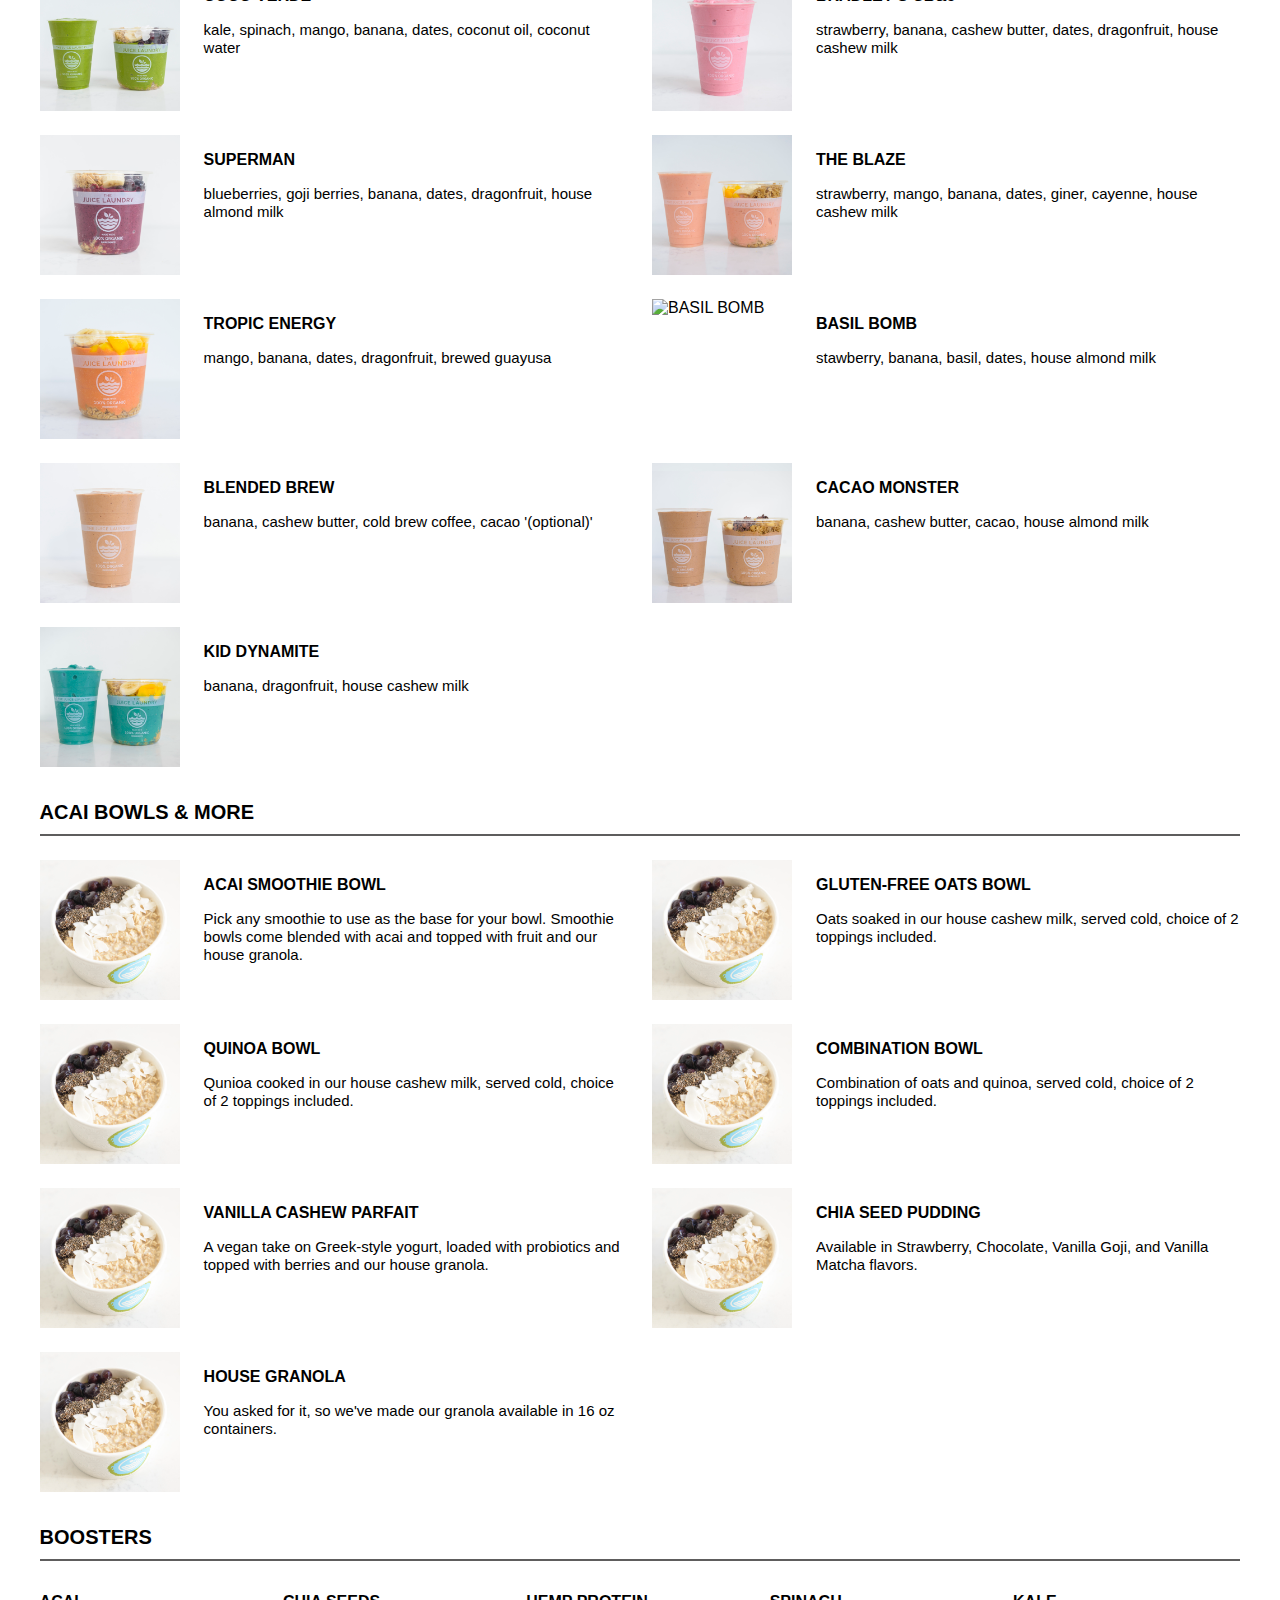
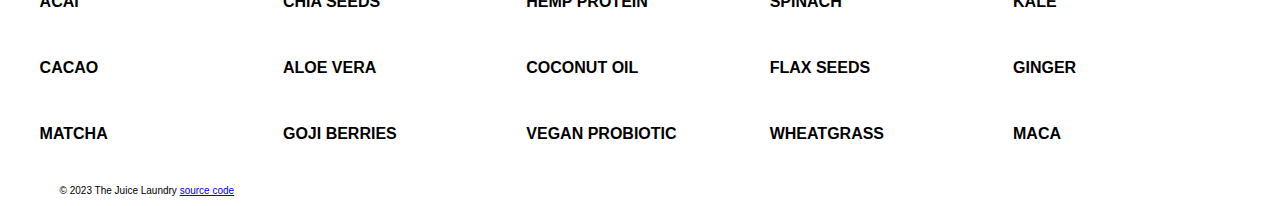
==== commit 6744b00a: "adding padding for top banner, adding home page title," ====
--- a/index.html
+++ b/index.html
@@ -36,6 +36,9 @@
           </div>
         </div>
       </nav>
+        <div class="home-title">
+            <h1 class = "title">THE JUICE LAUNDRY</h1>
+        </div>
       <div class="banner">
         <div class="header">
             <h3 class="header-left">
--- a/index-css.css
+++ b/index-css.css
@@ -1,6 +1,6 @@
 .banner {
     margin: 0 auto;
-    padding: 0;
+    padding-top: 20px;
     text-align: center;
     align-content: center;
     width: fit-content;
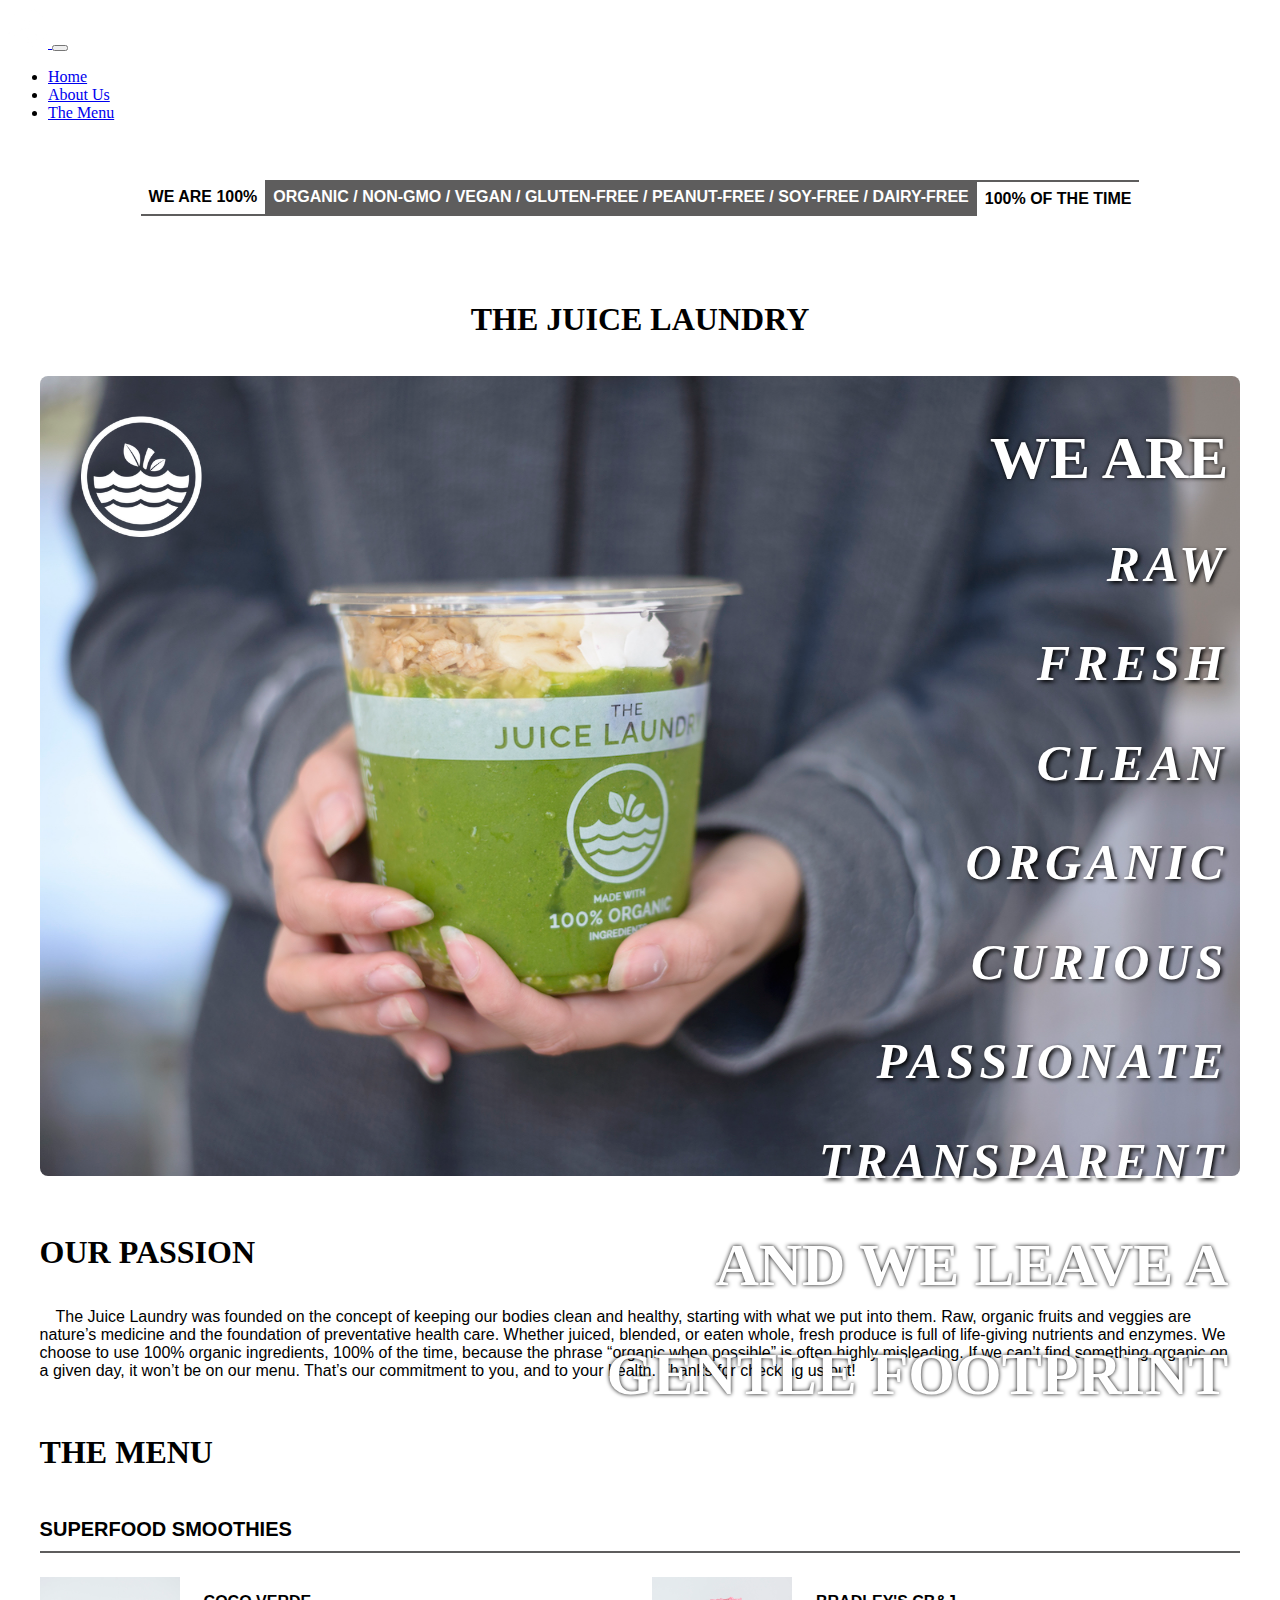
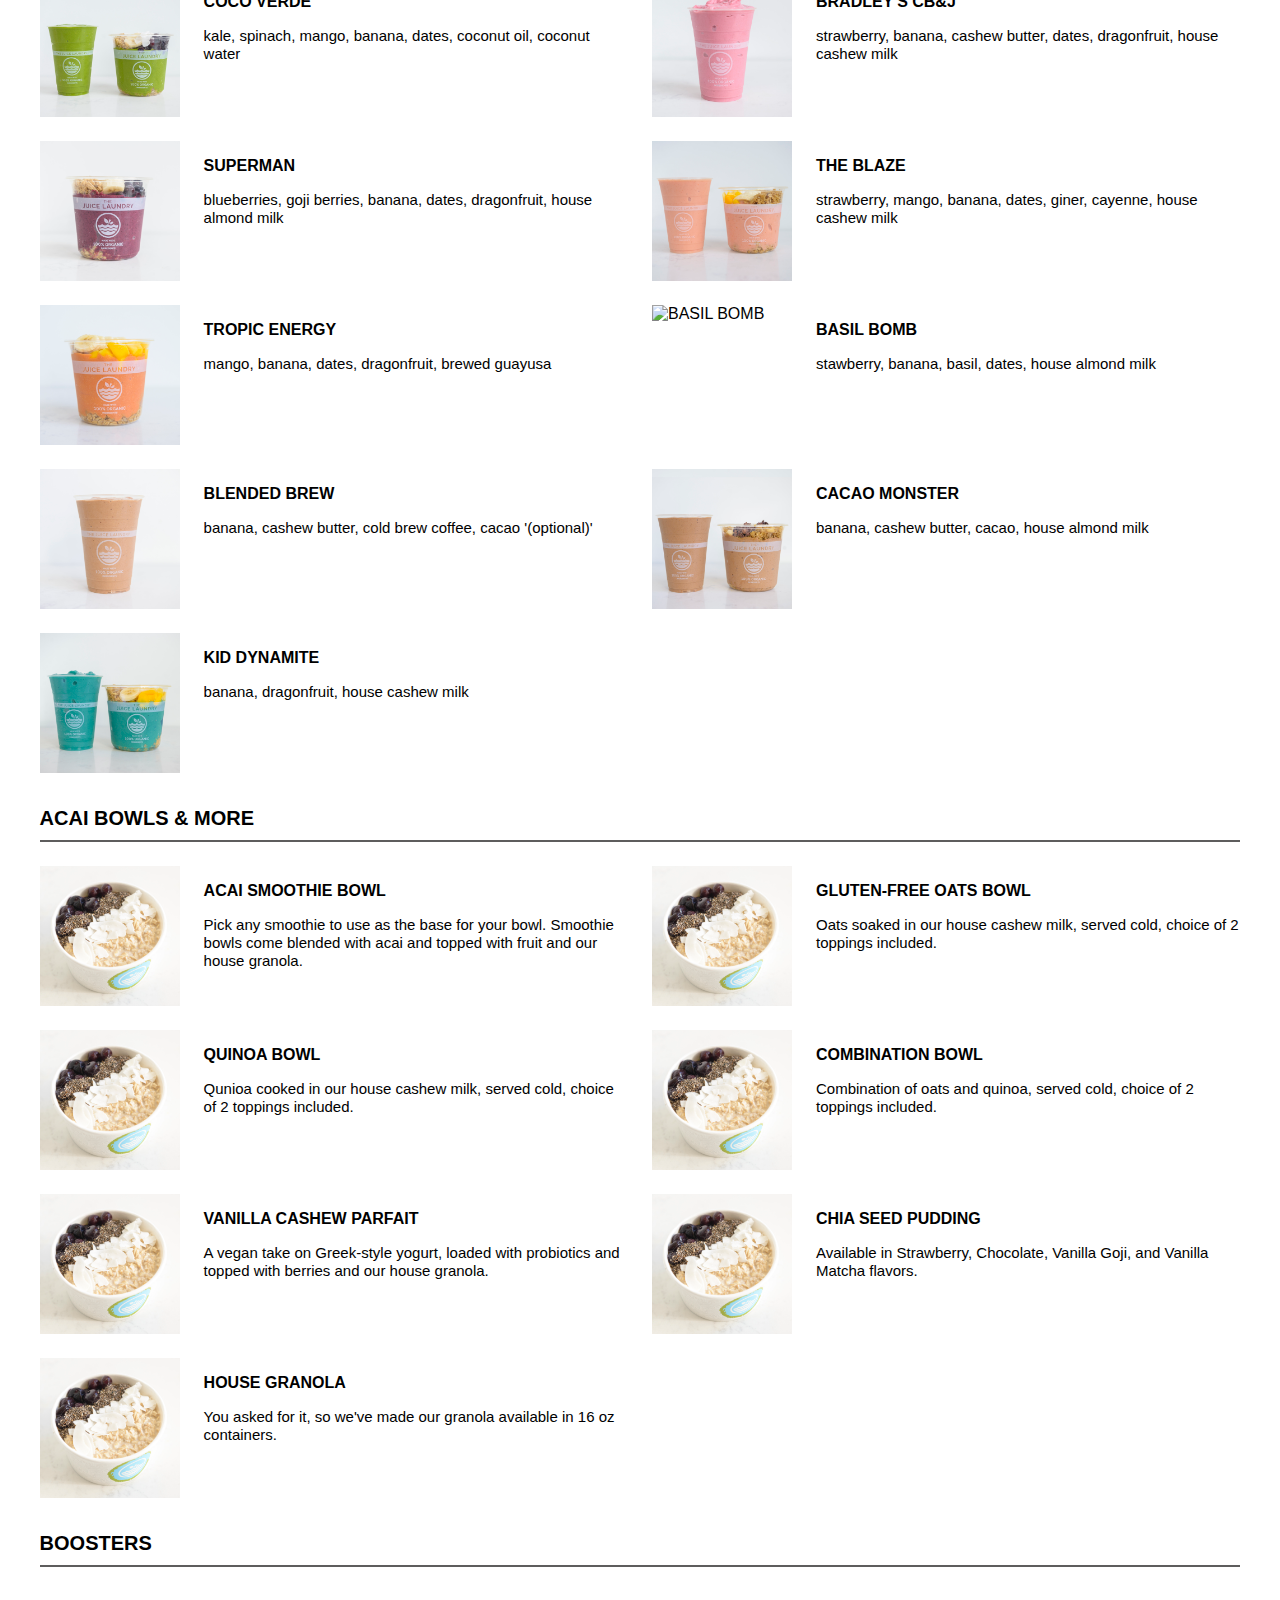
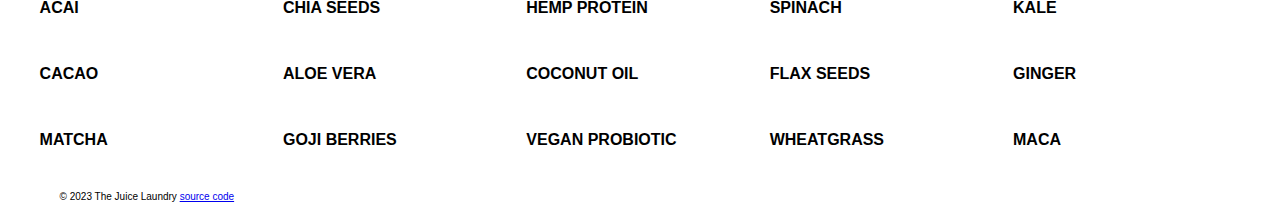
==== commit c9328138: "fixing top spacing and titles" ====
--- a/index.html
+++ b/index.html
@@ -36,9 +36,6 @@
           </div>
         </div>
       </nav>
-        <div class="home-title">
-            <h1 class = "title">THE JUICE LAUNDRY</h1>
-        </div>
       <div class="banner">
         <div class="header">
             <h3 class="header-left">
@@ -50,6 +47,9 @@
             <h3 class="header-right">
                 100% OF THE TIME
             </h3>             
+        </div>
+        <div class="home-title">
+            <h1 class = "title">THE JUICE LAUNDRY</h1>
         </div>
     </div>
     <body>
--- a/index-css.css
+++ b/index-css.css
@@ -1,6 +1,6 @@
 .banner {
     margin: 0 auto;
-    padding-top: 20px;
+    padding-top: 10px;
     text-align: center;
     align-content: center;
     width: fit-content;
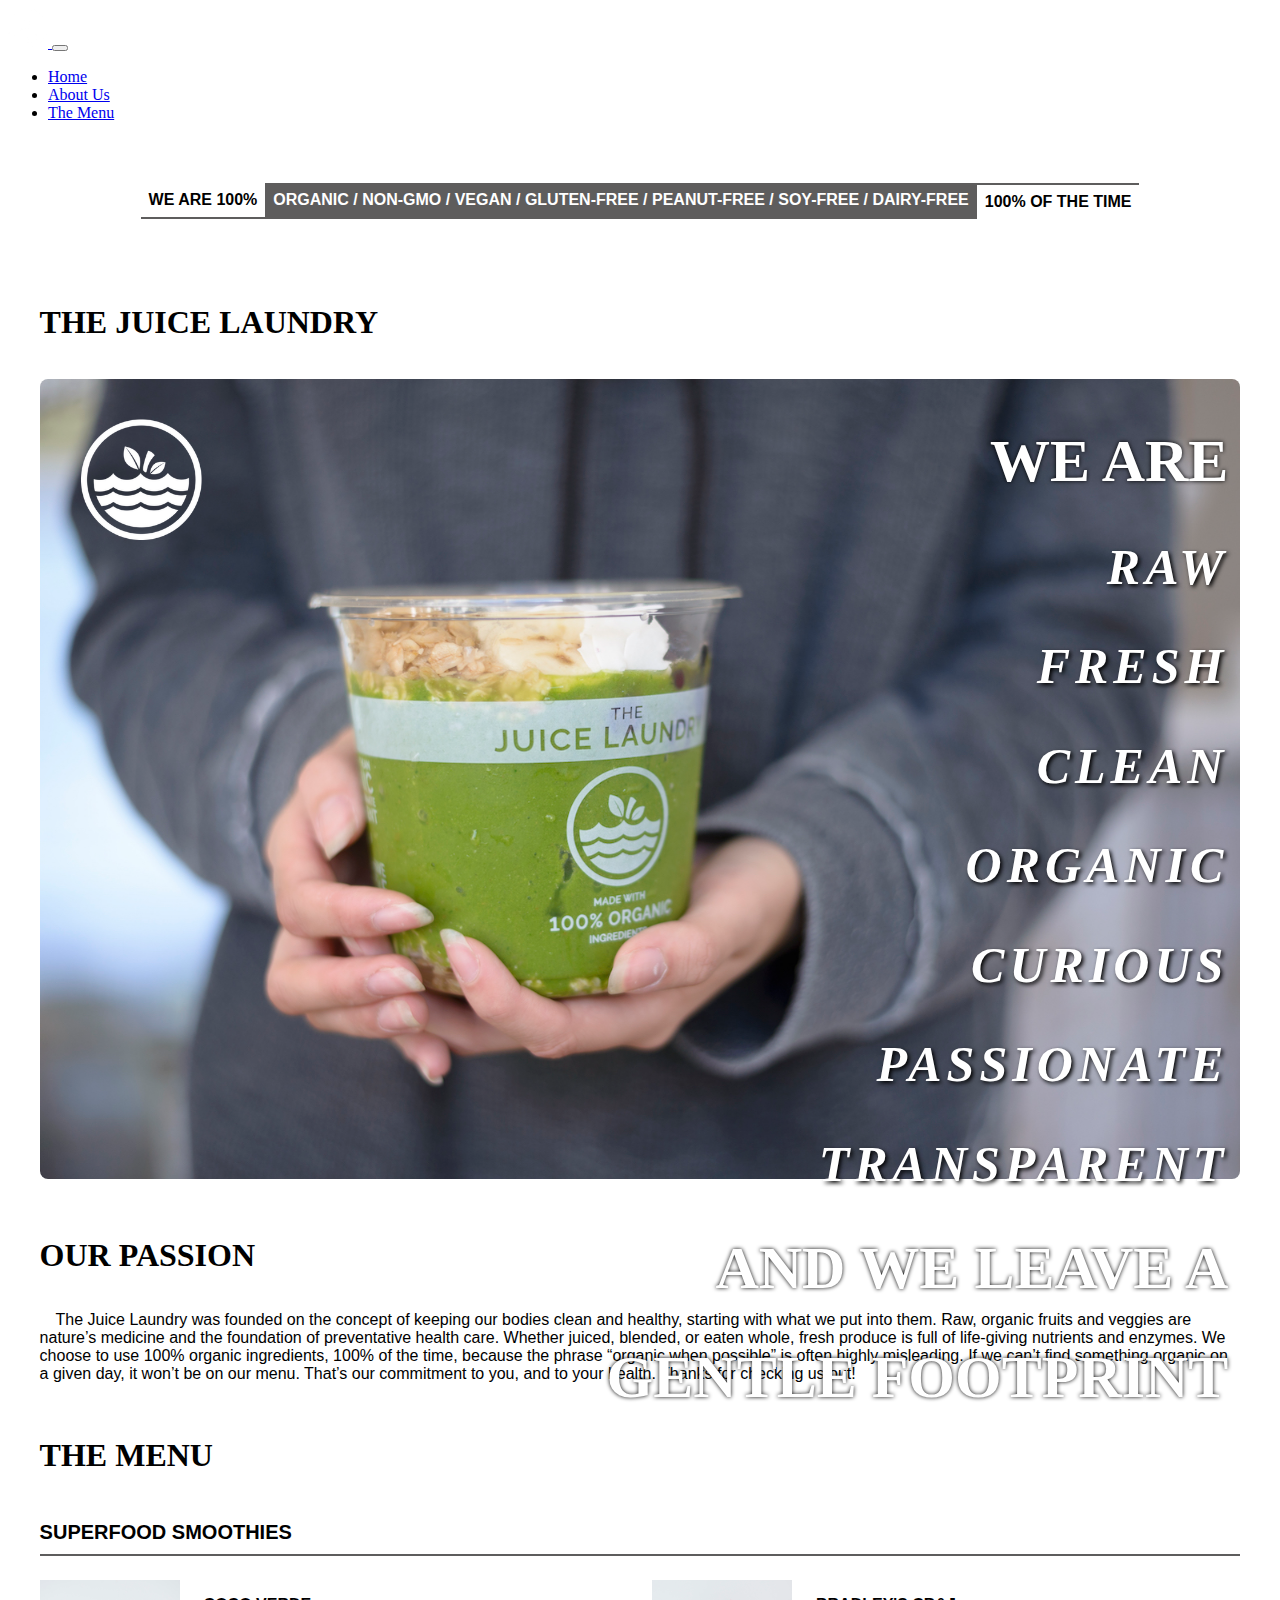
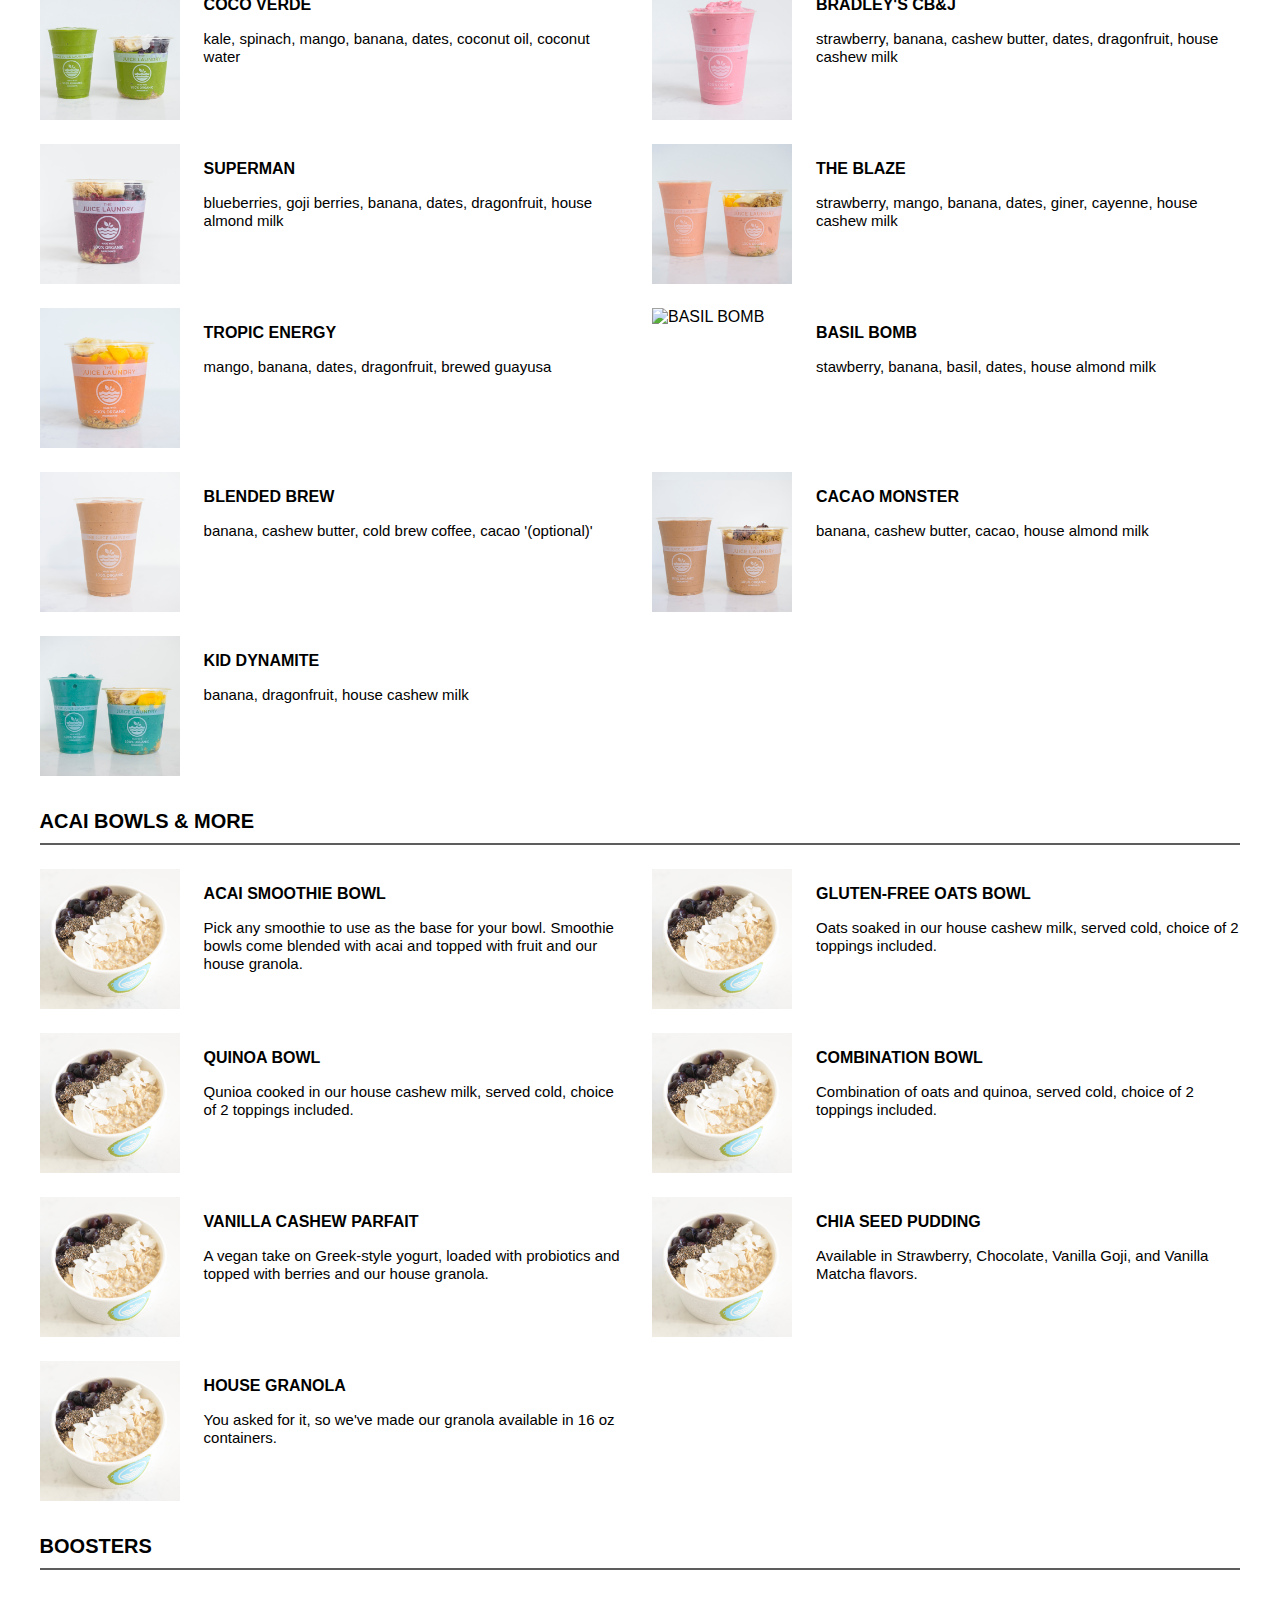
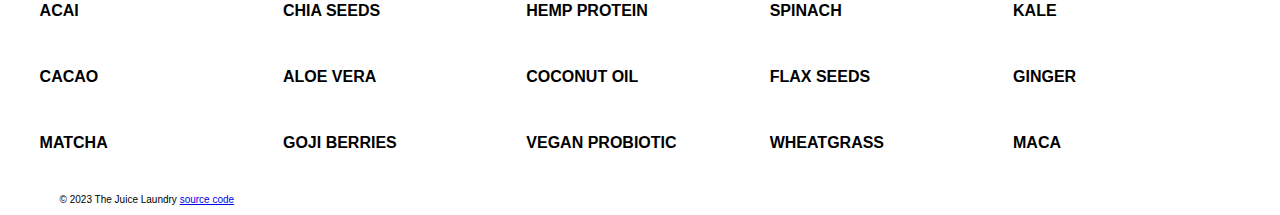
==== commit 141f0006: "more tweaks same thing" ====
--- a/index.html
+++ b/index.html
@@ -48,12 +48,12 @@
                 100% OF THE TIME
             </h3>             
         </div>
-        <div class="home-title">
-            <h1 class = "title">THE JUICE LAUNDRY</h1>
-        </div>
     </div>
     <body>
         <div class="container">
+            <div class="home-title">
+                <h1 class = "title">THE JUICE LAUNDRY</h1>
+            </div>
             <div class="header-story">
                 <img src="images/backgrounds/person-holding-bowl.jpg" alt="person holding bowl" class="header-story-background">
                 <img src="images/logo-small.png" alt="logo" class="header-story-logo">
--- a/index-css.css
+++ b/index-css.css
@@ -1,6 +1,6 @@
 .banner {
     margin: 0 auto;
-    padding-top: 10px;
+    padding-top: 13px;
     text-align: center;
     align-content: center;
     width: fit-content;
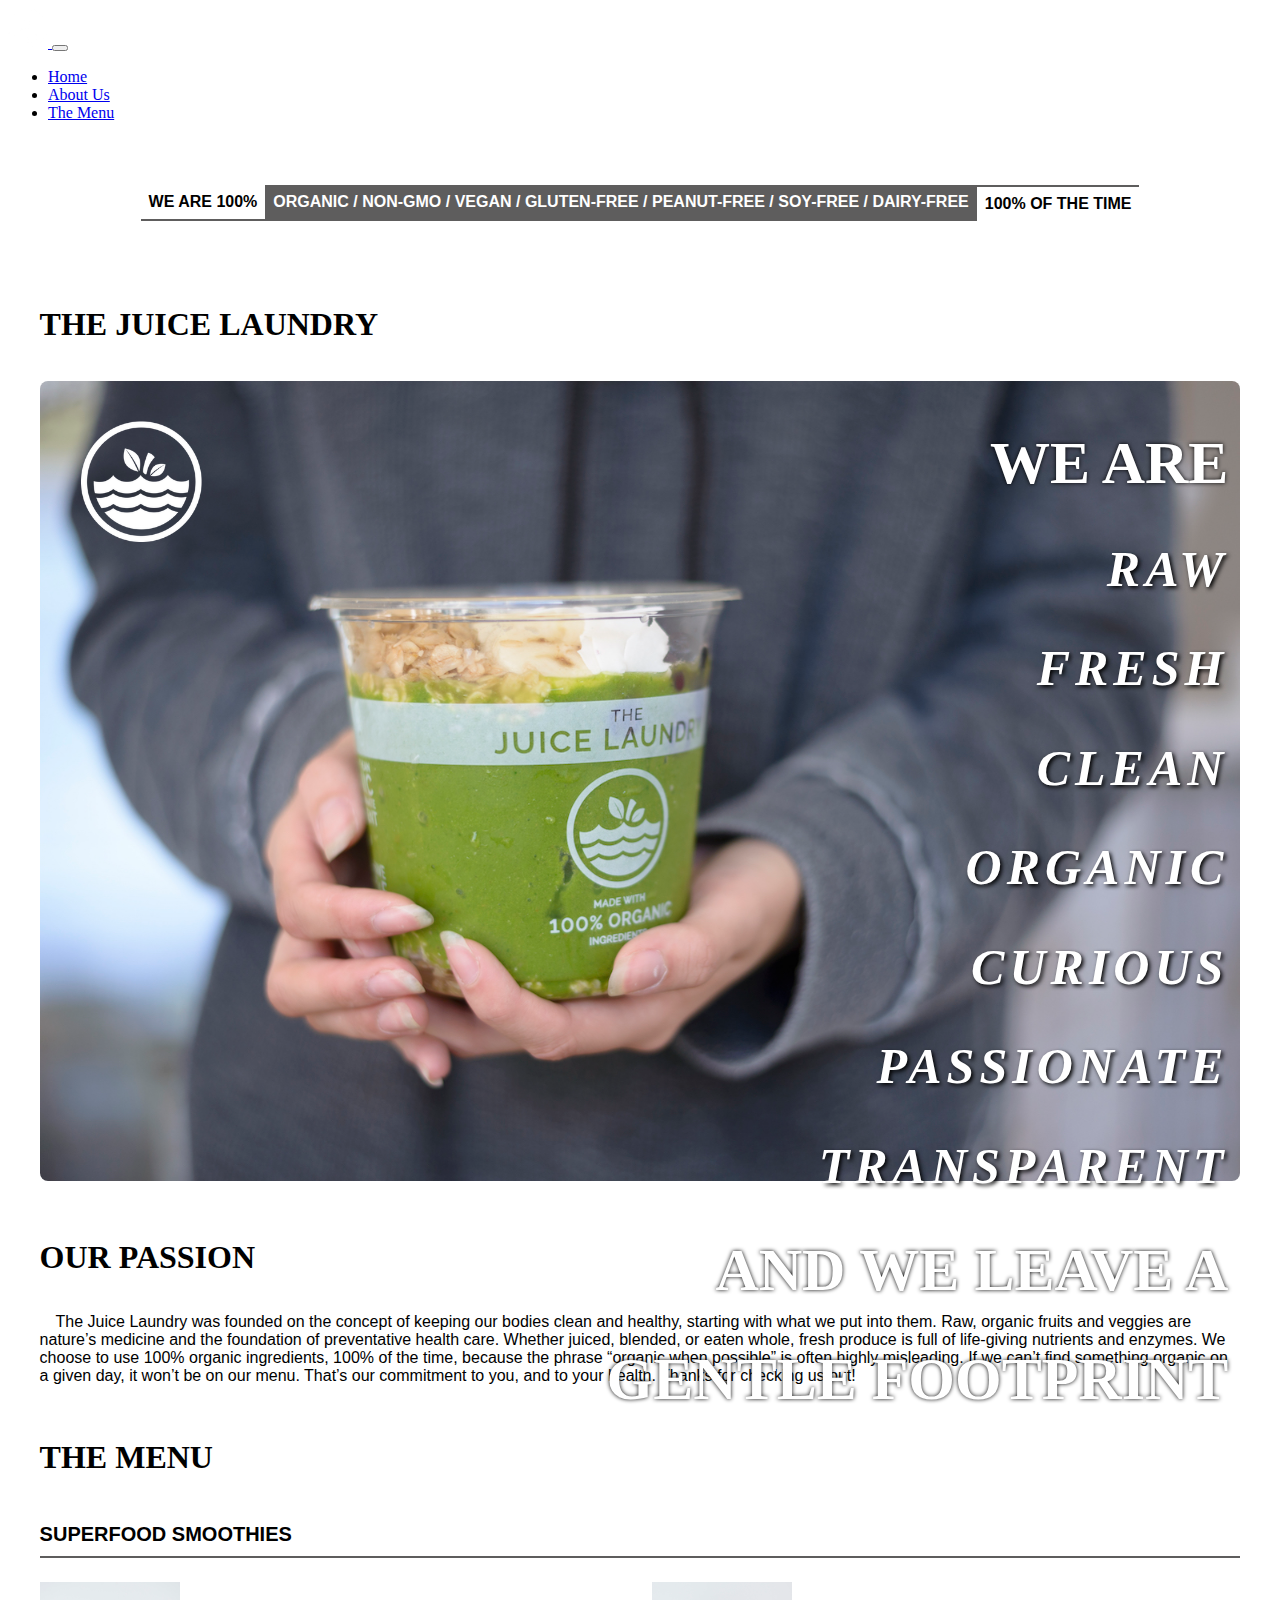
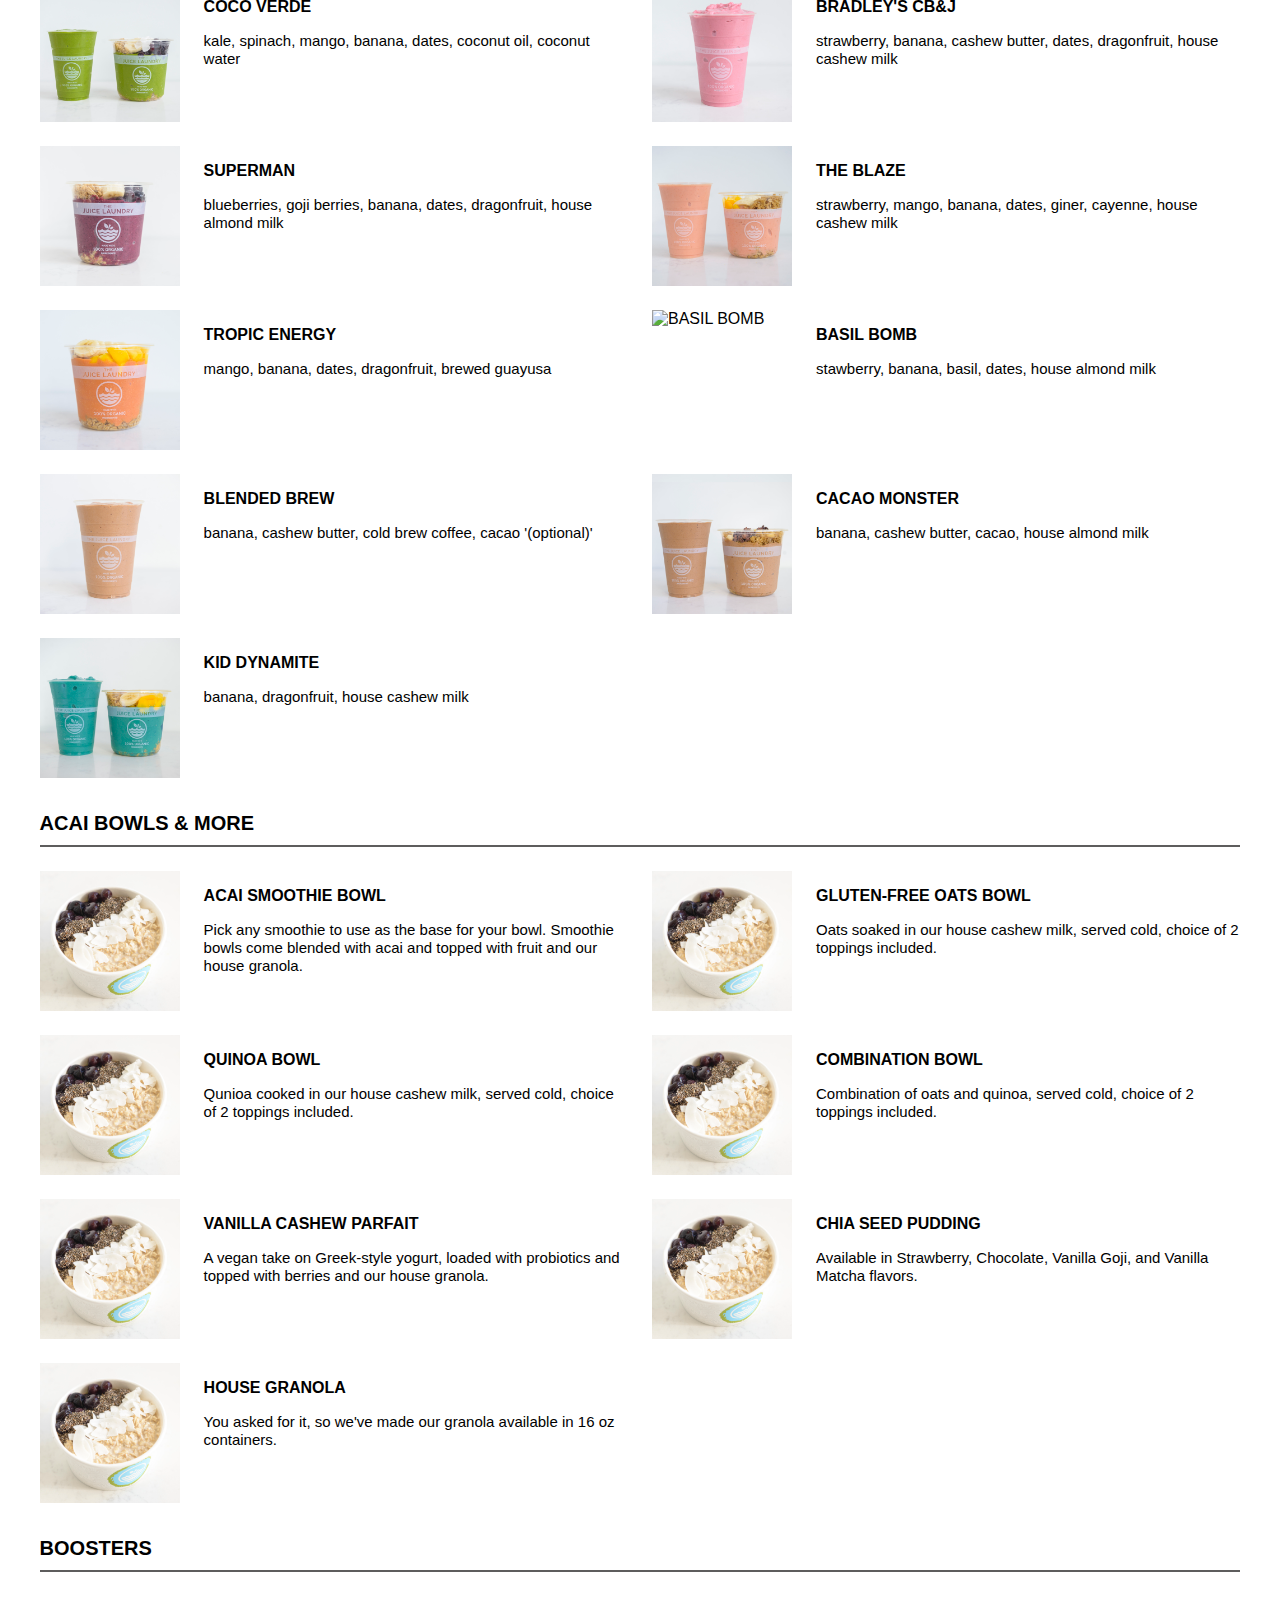
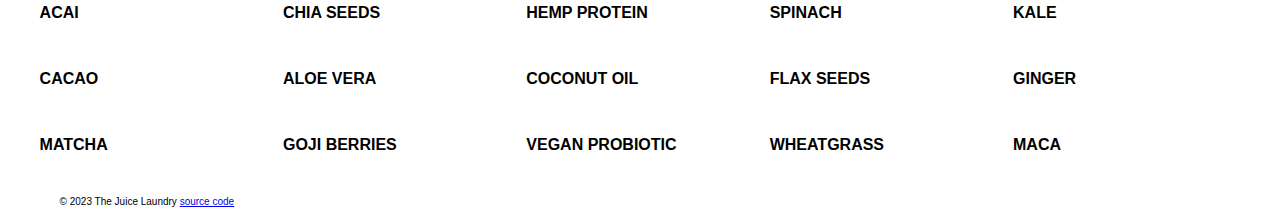
==== commit a757d2f8: "relocated banner code" ====
--- a/index.html
+++ b/index.html
@@ -36,7 +36,8 @@
           </div>
         </div>
       </nav>
-      <div class="banner">
+    </div>
+    <div class="banner">
         <div class="header">
             <h3 class="header-left">
                 WE ARE 100%
--- a/index-css.css
+++ b/index-css.css
@@ -1,6 +1,6 @@
 .banner {
     margin: 0 auto;
-    padding-top: 13px;
+    padding-top: 15px;
     text-align: center;
     align-content: center;
     width: fit-content;
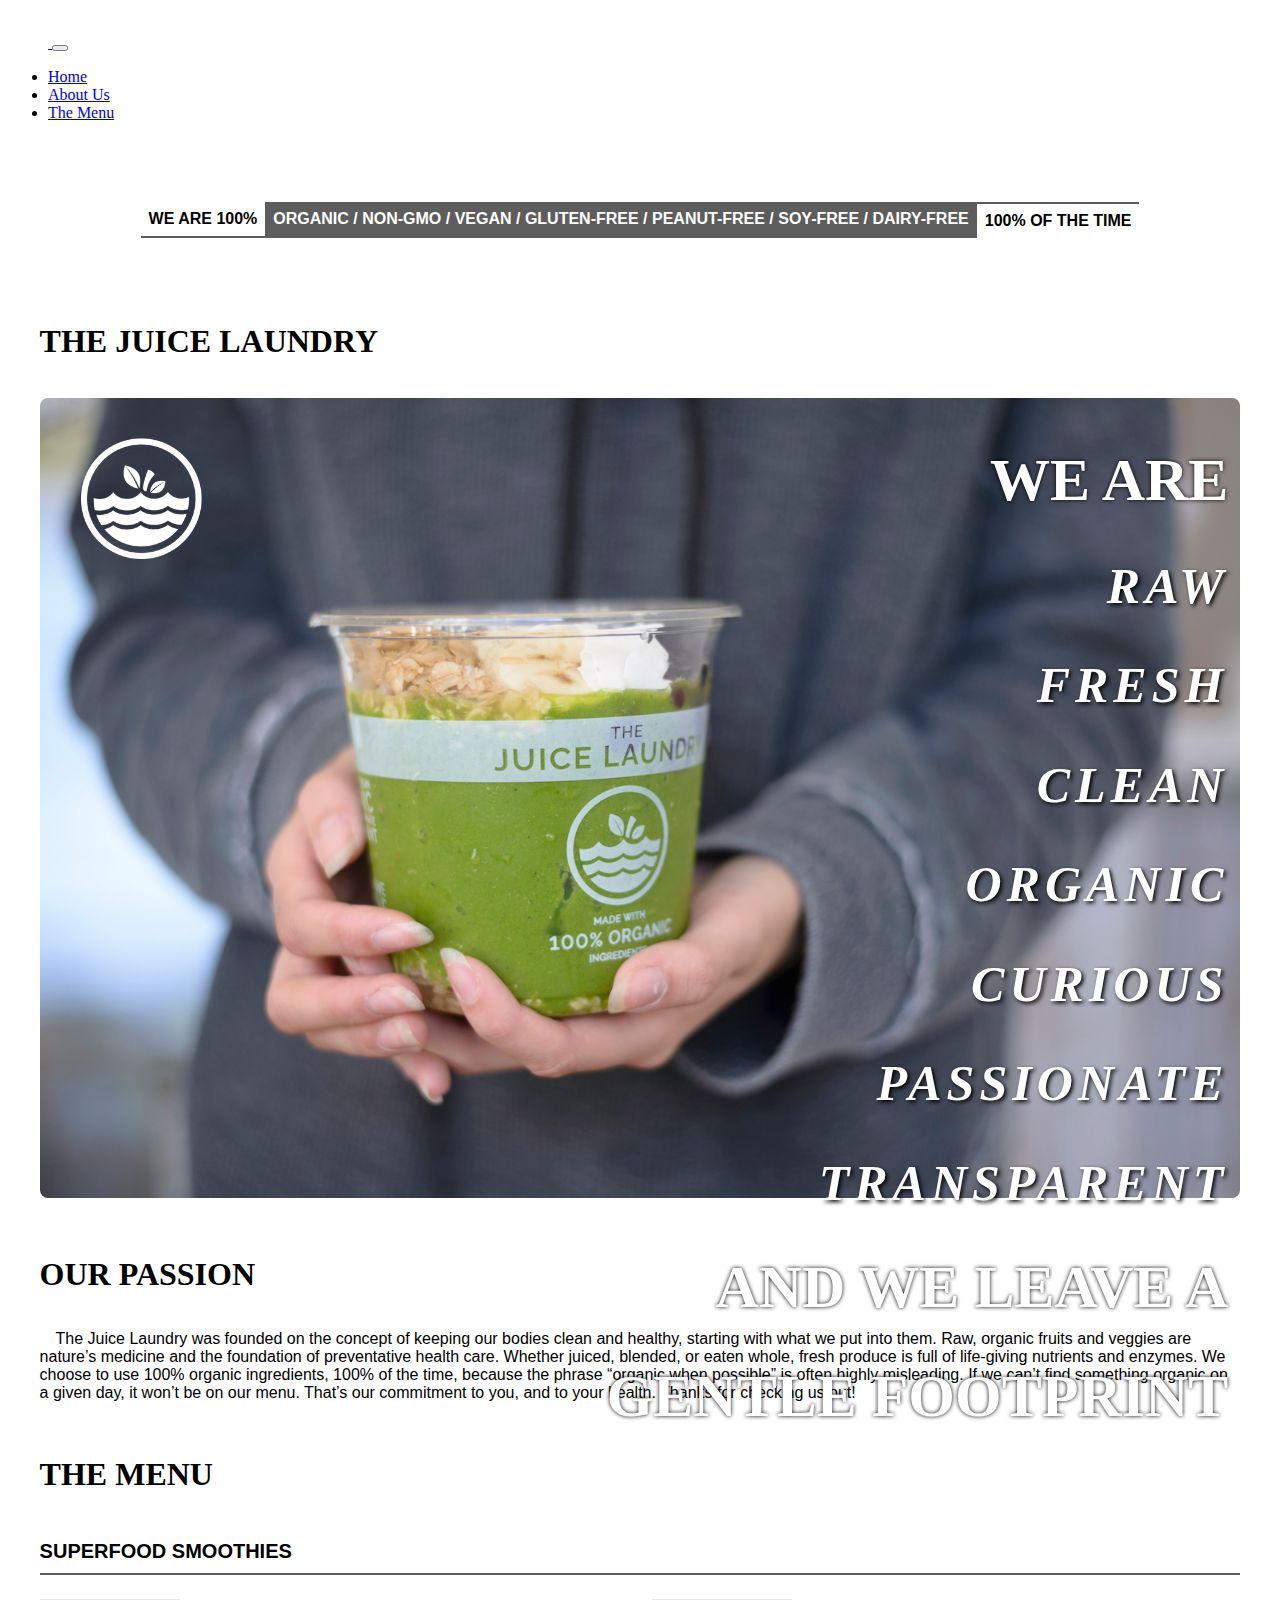
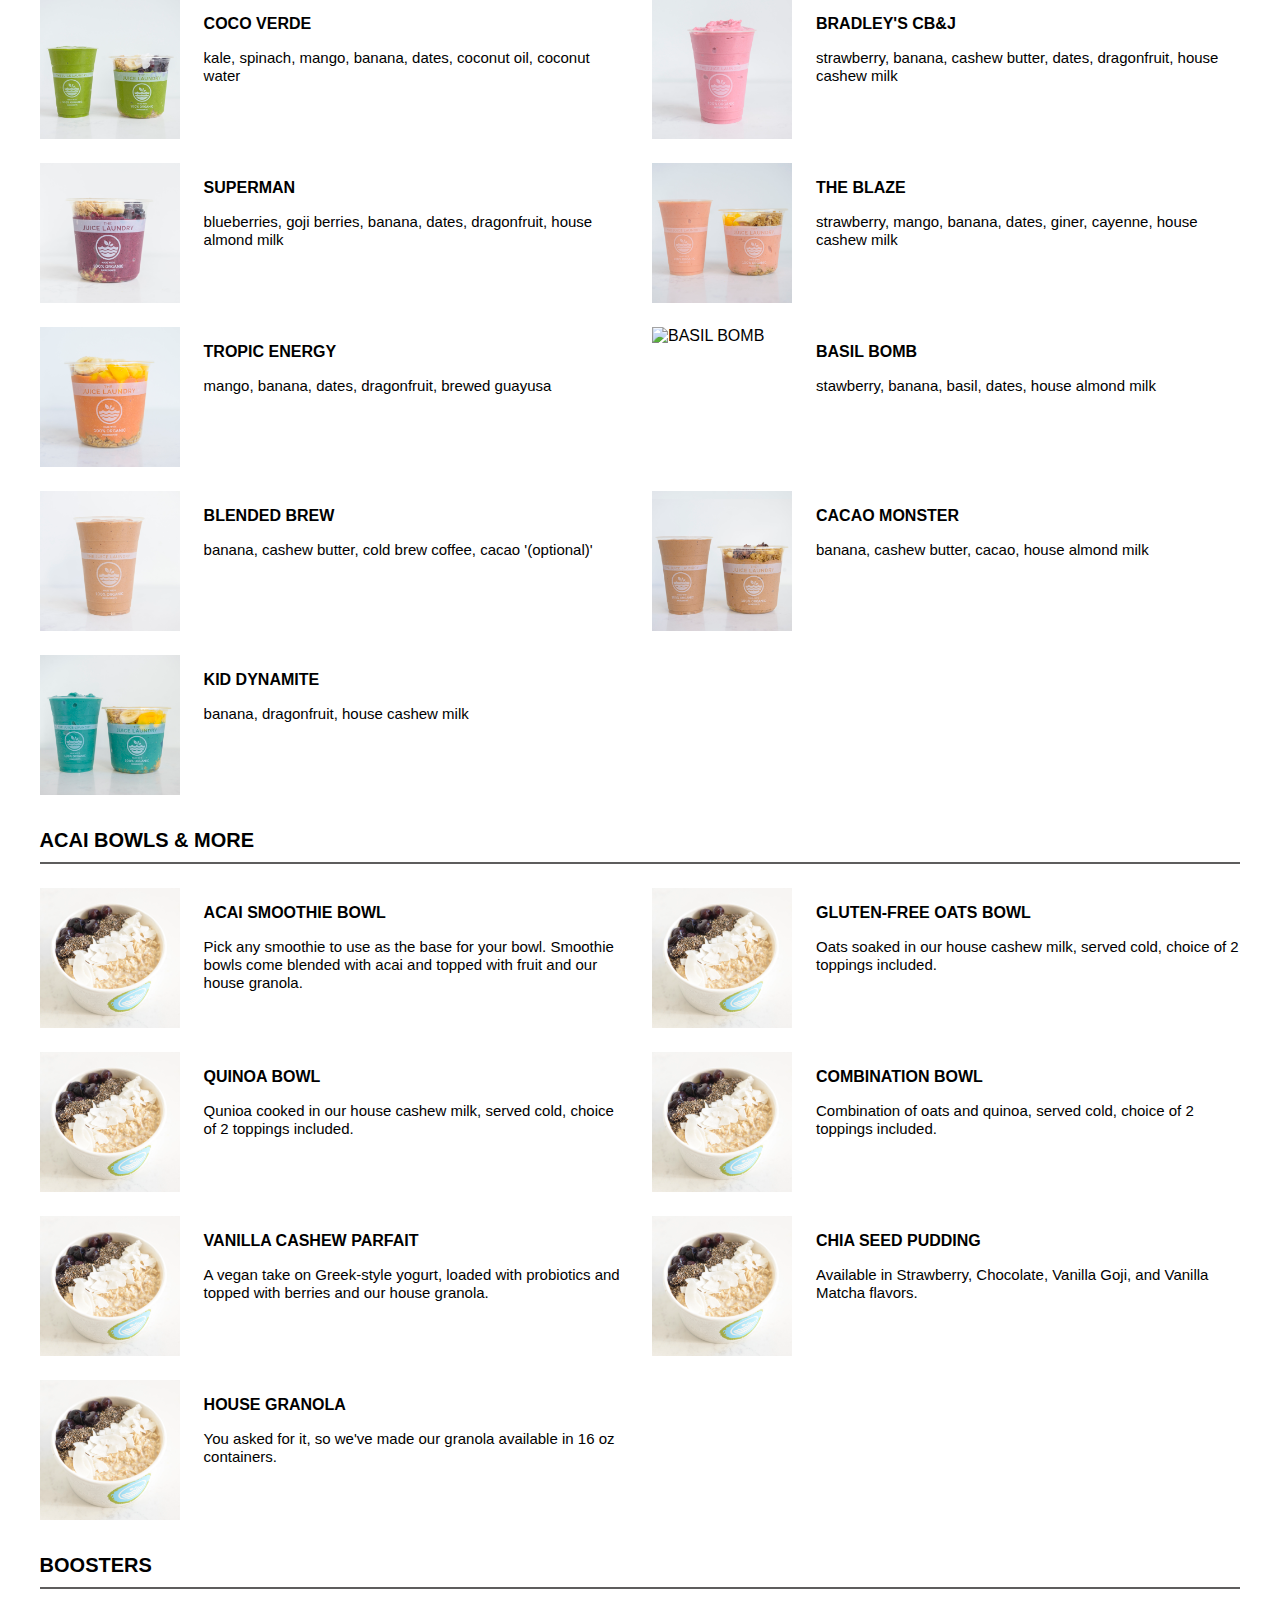
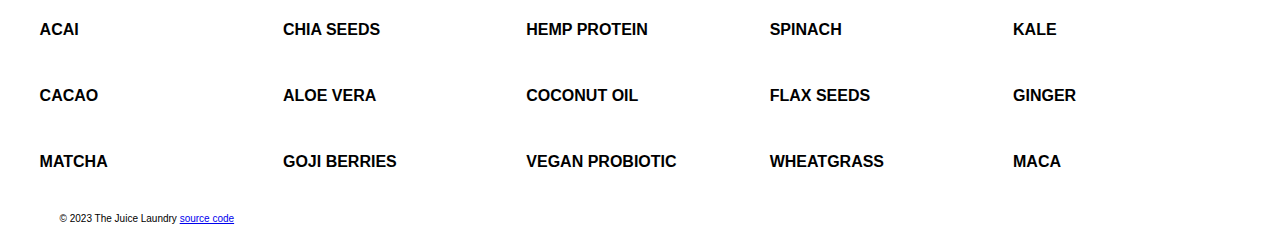
==== commit 1812cde2: "added spacer" ====
--- a/index.html
+++ b/index.html
@@ -37,6 +37,7 @@
         </div>
       </nav>
     </div>
+    <div class="spacer"></div>
     <div class="banner">
         <div class="header">
             <h3 class="header-left">
--- a/index-css.css
+++ b/index-css.css
@@ -1,6 +1,6 @@
 .banner {
+    padding-top: 2em;
     margin: 0 auto;
-    padding-top: 15px;
     text-align: center;
     align-content: center;
     width: fit-content;
